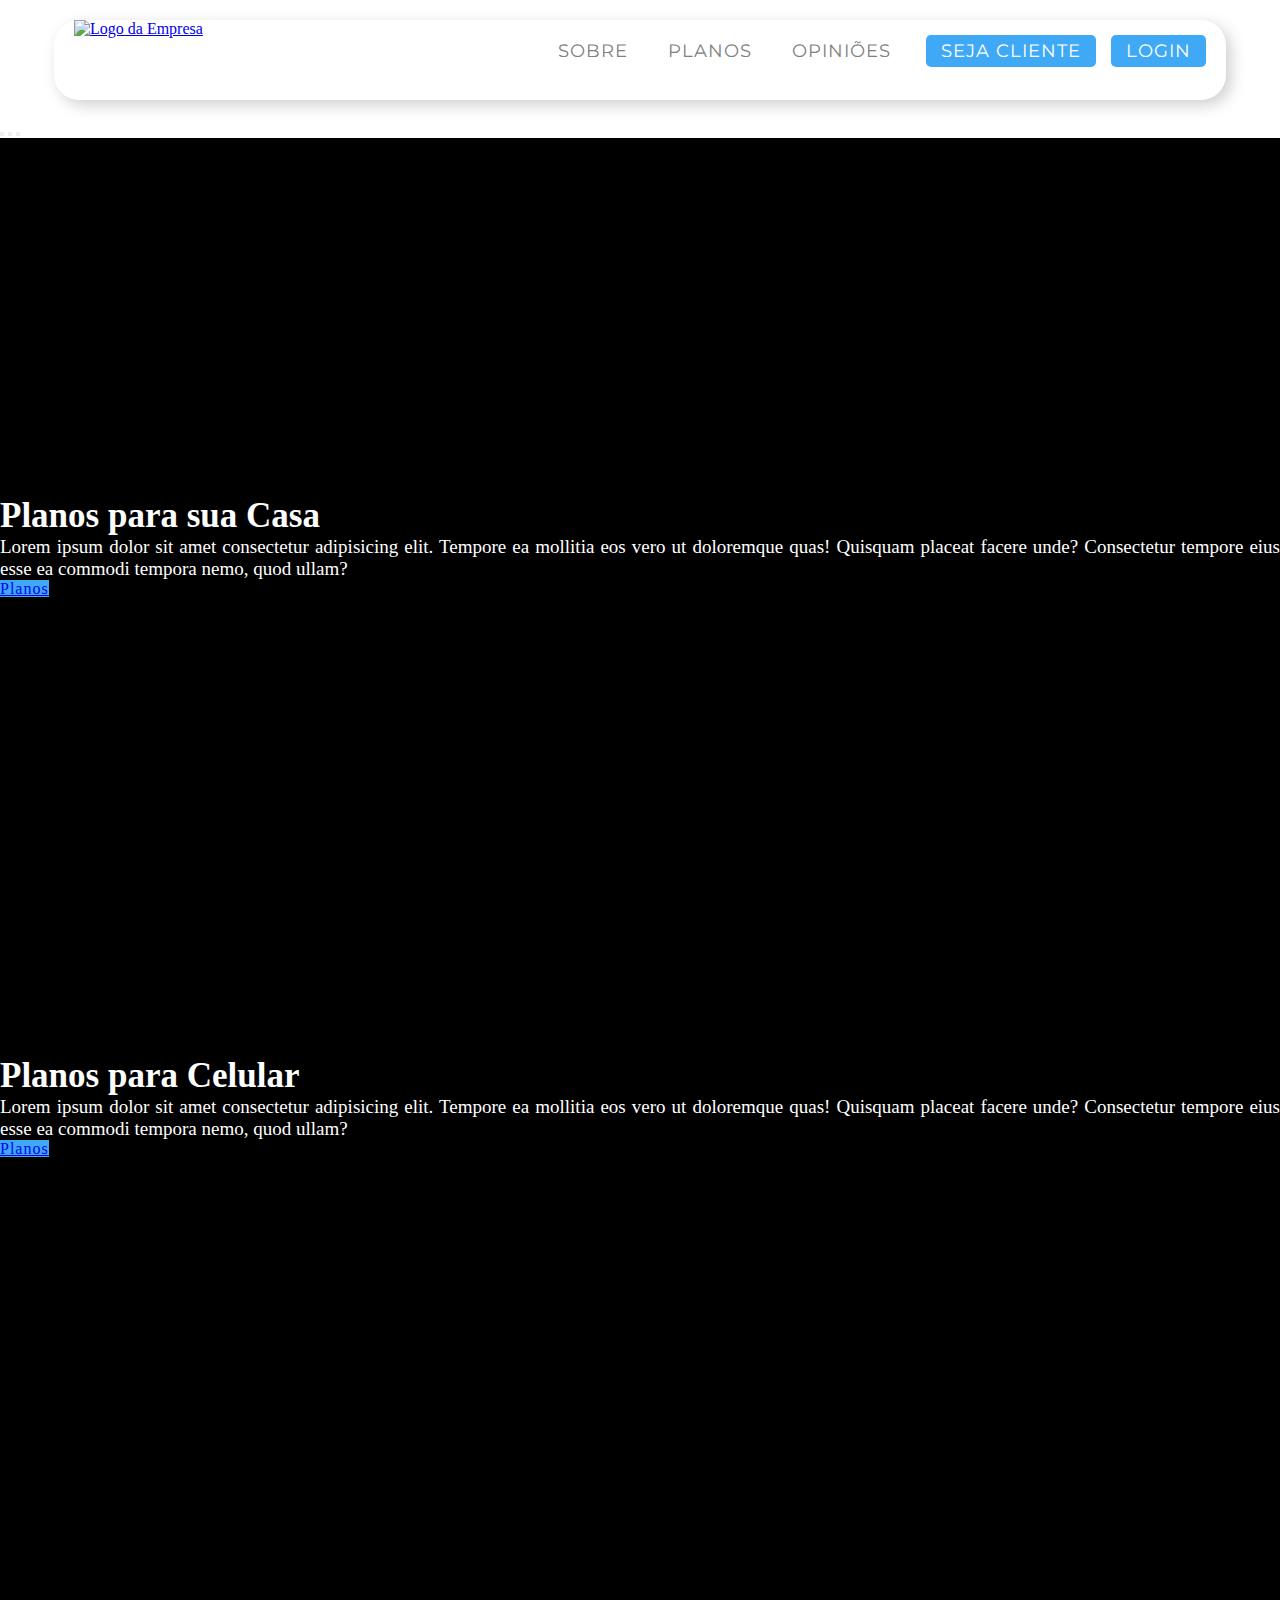
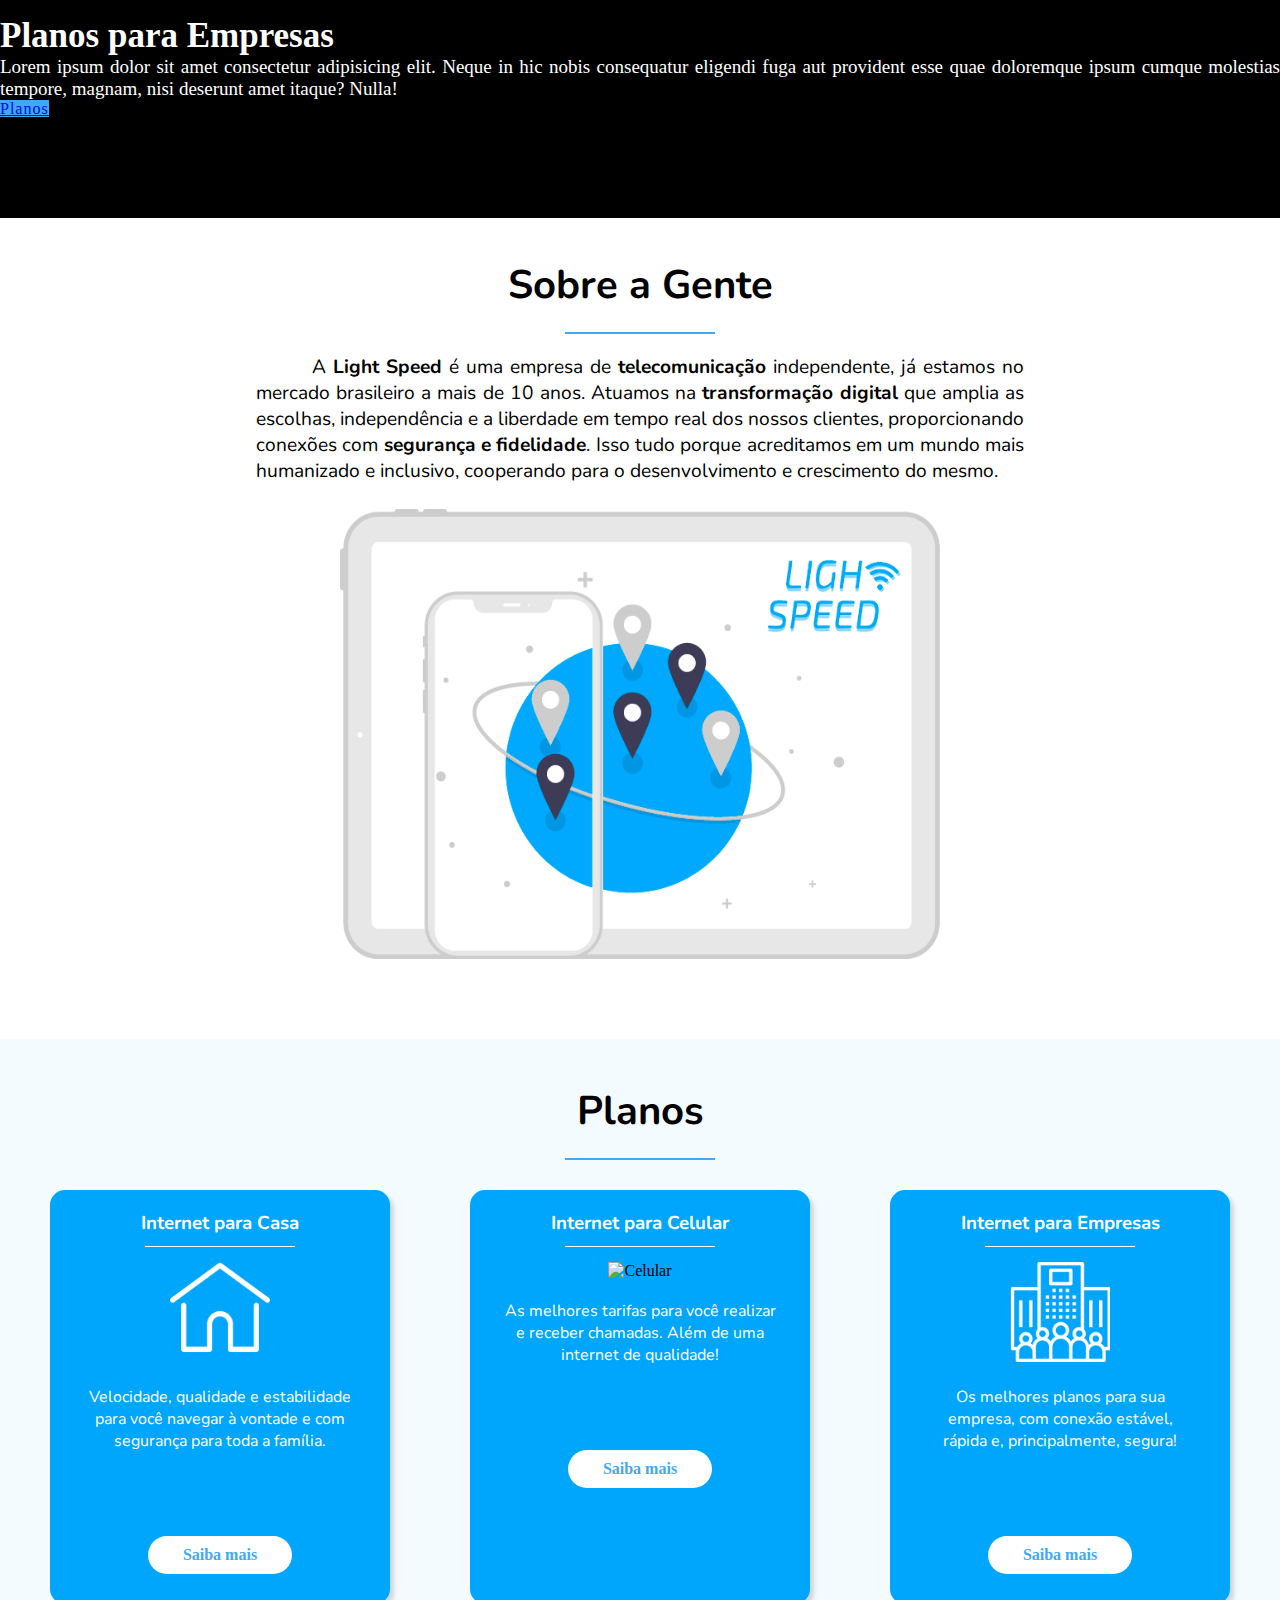
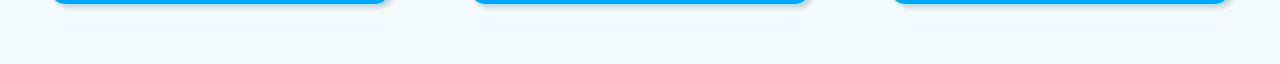
==== site/index.html @ c690d527 "update" ====
<!doctype html>
<html lang="pt-br">
<head>
    <meta charset="utf-8">
    <meta name="viewport" content="width=device-width, initial-scale=1">
    <link rel="stylesheet" href="style.css">
    <link href='https://fonts.googleapis.com/css?family=Montserrat' rel='stylesheet'>
    <link href="https://fonts.googleapis.com/css2?family=Nunito:wght@300;400;700&display=swap" rel="stylesheet" />
    <link href="https://cdn.jsdelivr.net/npm/bootstrap@5.0.0-beta3/dist/css/bootstrap.min.css" rel="stylesheet" integrity="sha384-eOJMYsd53ii+scO/bJGFsiCZc+5NDVN2yr8+0RDqr0Ql0h+rP48ckxlpbzKgwra6" crossorigin="anonymous">
    <link rel="sortcut icon" href="imagens/logo16.png " type="image/gif" />
    <title>Light Speed | Home</title>
</head>

<body>
    <nav class="navbar navbar-expand-lg">
        <a class="navbar-brand" href="index.html">
            <img src="imagens/logo.png" width="100" height="90" alt="Logo da Empresa">
        </a>
        <ul>
            <li><a href="#">LOGIN</a></li>
            <li><a href="#">SEJA CLIENTE</a></li>
            <li><a href="#">OPINIÕES</a></li>
            <li><a href="#planos">PLANOS</a></li>
            <li><a href="#sobre">SOBRE</a></li>
        </ul>
    </nav>
    <header id="slider">
        <div id="myCarousel" class="carousel slide" data-bs-ride="carousel">
            <div class="carousel-indicators">
                <button type="button" data-bs-target="#myCarousel" data-bs-slide-to="0" class="active"></button>
                <button type="button" data-bs-target="#myCarousel" data-bs-slide-to="1"></button>
                <button type="button" data-bs-target="#myCarousel" data-bs-slide-to="2"></button>
            </div>
            <div class="carousel-inner">
                <div class="carousel-item active" data-bs-interval="8000">
                    <div class="overlay-image" style="background-image: url(imagens/banner.jpg);"></div>
                    <div class="container">
                        <h2>Planos para sua Casa</h1>
                        <p>
                            Lorem ipsum dolor sit amet consectetur adipisicing elit. Tempore ea mollitia eos vero ut doloremque quas! Quisquam placeat facere unde? Consectetur tempore eius esse ea commodi tempora nemo, quod ullam?
                        </p>
                        <div class="d-flex">
                            <a href="#planos" class="btn btn-lg btn-primary">Planos</a>
                        </div>
                    </div>
                </div>
                <div class="carousel-item" data-bs-interval="8000">
                    <div class="overlay-image" style="background-image: url(imagens/banner3.jpg);"></div>
                    <div class="container">
                        <h2>Planos para Celular</h1>
                        <p>
                            Lorem ipsum dolor sit amet consectetur adipisicing elit. Tempore ea mollitia eos vero ut doloremque quas! Quisquam placeat facere unde? Consectetur tempore eius esse ea commodi tempora nemo, quod ullam?
                        </p>
                        <div class="d-flex">
                            <a href="#planos" class="btn btn-lg btn-primary">Planos</a>
                        </div>
                    </div>
                </div>
                <div class="carousel-item" data-bs-interval="8000">
                    <div class="overlay-image" style="background-image: url(imagens/banner2.jpg);"></div>
                    <div class="container">
                        <h2>Planos para Empresas</h1>
                        <p>
                            Lorem ipsum dolor sit amet consectetur adipisicing elit. Neque in hic nobis consequatur eligendi fuga aut provident esse quae doloremque ipsum cumque molestias tempore, magnam, nisi deserunt amet itaque? Nulla!
                        </p>
                        <div class="d-flex">
                            <a href="#planos" class="btn btn-lg btn-primary">Planos</a>
                        </div>
                    </div>
                </div>
            </div>
        </div>
    </header>
    <main>
        <section id="sobre">
            <h1 class="titulos">Sobre a Gente</h1>
            <div class="div-txt-sections">
                <p class="txt-sections">
                    &nbsp&nbsp&nbsp&nbsp&nbsp&nbsp&nbsp&nbspA <strong>Light Speed</strong> é uma empresa de <strong>telecomunicação</strong> independente, já estamos no mercado brasileiro a mais de 10 anos.
                    Atuamos na <strong>transformação digital</strong> que amplia as escolhas, independência e a liberdade em tempo real dos nossos clientes, proporcionando conexões com <strong>segurança e fidelidade</strong>. Isso tudo porque acreditamos em um mundo mais humanizado e inclusivo, cooperando para o desenvolvimento e crescimento do mesmo. 
                </p>
            </div>
            <figure>
                <img src="imagens/img-sobre.png" alt="Imagem de um Tablet">
            </figure>
        </section>
        <section id="planos">
            <h1 class="titulos">Planos</h1>
            <article>
                <div class="fundo-plano">
                    <h3>Internet para Casa</h3>
                    <figure>
                        <img src="imagens/home.png" alt="Casa">
                    </figure>
                    <div class="div-txt-planos">
                        <p class="txt-planos">
                            Velocidade, qualidade e estabilidade para você navegar à vontade e com segurança para toda a família.
                        </p>
                    </div>
                    <a href="">Saiba mais</a>
                </div>
                <div class="fundo-plano">
                    <h3>Internet para Celular</h3>
                    <figure>
                        <img src="imagens/mobile-phone.png" alt="Celular">
                    </figure>
                    <div class="div-txt-planos">
                        <p class="txt-planos">
                            As melhores tarifas para você realizar e receber chamadas. Além de uma internet de qualidade!
                        </p>
                    </div>
                    <a href="">Saiba mais</a>
                </div>
                <div class="fundo-plano">
                    <h3>Internet para Empresas</h3>
                    <figure>
                        <img src="imagens/empresa.png" alt="Empresa">
                    </figure>
                    <div class="div-txt-planos">
                        <p class="txt-planos">
                            Os melhores planos para sua empresa, com conexão estável, rápida e, principalmente, segura!
                        </p>
                    </div>
                    <a href="">Saiba mais</a>
                </div>
            </article>
        </section>
    </main> 

    <script src="https://cdn.jsdelivr.net/npm/bootstrap@5.0.0-beta3/dist/js/bootstrap.bundle.min.js" integrity="sha384-JEW9xMcG8R+pH31jmWH6WWP0WintQrMb4s7ZOdauHnUtxwoG2vI5DkLtS3qm9Ekf" crossorigin="anonymous"></script>
</body>
</html>
---- site/style.css ----
* {
    margin: 0;
    padding: 0;
}

nav {
    box-shadow: 5px 5px 15px rgba(0, 0, 0, 0.192);
    border-radius: 25px;
    width: 90%;
    height: 80px;
    padding-right: 20px;
    margin: 20px auto 20px;
    background-color: #fff;
}

nav a img {
    margin-left: 20px;
}

nav ul {
    list-style:none;
    margin: 0;
    padding: 0;
    width: 100%;
}

nav ul li {
    display: inline;
    float: right;
}

nav ul li a {
    padding: 2px 20px;
    display: inline-block;
    text-decoration: none;
    font-size: 18px;
    color: #808080;
    letter-spacing: 1px;
    font-family: Montserrat;
}

nav ul li:nth-child(1) a {
    background-color: #3FA9F5;
    color: #fff;
    padding: 5px;
    padding-left: 15px;
    padding-right: 15px;
    border-radius: 5px;
    margin-left: 15px;
    margin-top: -3px;
}

nav ul li:nth-child(2) a {
    background-color: #3FA9F5;
    color: #fff;
    padding: 5px;
    padding-left: 15px;
    padding-right: 15px;
    border-radius: 5px;
    margin-top: -3px;
    margin-bottom: -5px;
    margin-left: 15px;
}

nav ul li:nth-child(1) a:hover {
    color: #3FA9F5;
    background-color: #fff;
    border: 1px solid #3FA9F5;
    margin-bottom: -2px;
    margin-left: 13px;
}

nav ul li:nth-child(2) a:hover {
    color: #3FA9F5;
    background-color: #fff;
    border: 1px solid #3FA9F5;
    margin-bottom: -5px;
    margin-left: 13px;
}

nav ul li a:hover {
    color: #3FA9F5;
}

.carousel-item {
    height: 35rem;
    background: #000;
    color: white;
    position: relative;
    background-position: center;
    background-size: cover;
}

.container {
    position: absolute;
    bottom: 0;
    left: 0;
    right: 0;
    padding-bottom: 100px;
}
    
.container h2 {
    font-size: 35px;
}

.container p {
    text-align: justify;
    font-size: 19px;
}

.container a {
    background-color: #3FA9F5;
    border: 0;
    letter-spacing: 1px;
    width: 150px;
}

.container a:hover {
    background-color: #fff;
    color: #3FA9F5
}

.overlay-image {
    position: absolute;
    bottom: 0;
    left: 0;
    right: 0;
    top: 0;
    background-position: center;
    background-size: cover;
    opacity: 0.7;
}

.titulos {
    text-align: center;
    margin-top: 40px;
    font-family: Nunito;
    font-size: 2.5rem;
}

.titulos::after {
    display: block;
    height: 2px;
    width: 150px;
    background-color: #3FA9F5;
    content: "";
    margin: 20px auto;
}

.div-txt-sections {
    margin: 0 auto;
    width: 60%;
}

.txt-sections {
    font-family: Nunito;
    text-align: justify;
    font-size: 1.2rem;
}

#sobre figure {
    display: flex;
    justify-content: center;
    margin-top: 25px;
}

#sobre figure img {
    width: 600px;
    height: 450px;
}

#planos {
    background-color: #00a7fb0c;
    padding-top: 5px;
    margin-top: 80px;
    padding-bottom: 60px;
}

#planos article {
    display: flex;
    justify-content: center;
    margin-top: 30px;
}

.fundo-plano {
    width: 340px;
    padding-bottom: 30px;
    background-color: #00A6FB;;
    border-radius: 15px;
    box-shadow: 4px 4px 4px rgba(0, 0, 0, 0.15);
    margin-right: 80px;
    display: flex;
    flex-direction: column;
    align-items: center;
}

.fundo-plano:last-child {
    margin-right: 0;
}

.fundo-plano h3 {
    color: #fff;
    font-family: nunito;
    margin-top: 20px;
}

.fundo-plano h3::after {
    display: block;
    height: 1px;
    width: 150px;
    background-color: #fff;
    content: "";
    margin: 10px auto;
}

.fundo-plano figure img {
    width: 100px;
    height: 100px;
    margin-top: 5px;
}

.div-txt-planos {
    width: 80%;
    height: 100px;
    margin-top: 20px;
}

.txt-planos {
    color: #fff;
    text-align: center;
    font-family: nunito;
}

.fundo-plano a {
    text-decoration: none;
    color: #3FA9F5;
    font-weight: bold;
    background-color: #fff;
    border-radius: 200px;
    padding: 10px 35px 10px 35px;
    margin-top: 50px;
}

.fundo-plano a:hover{
    color:#3FA9F5;
}

@media screen and (max-width: 767px) {
    .container p {
        text-align: center;
    }

    .container h2 {
        text-align: center;
    }

    .d-flex {
        display: flex;
        justify-content: center;
        align-items: center;
    }
}

@media screen and (max-width: 1240px){
    #planos article {
        flex-direction: column;
        align-items: center;
    }
    .fundo-plano {
        margin-right: 0;
        margin-top: 20px;
        width: 450px;
    }

    .txt-planos {
        font-size: 18px;
    }

    .fundo-plano a {
        padding-left: 80px;
        padding-right: 80px;
    }
}
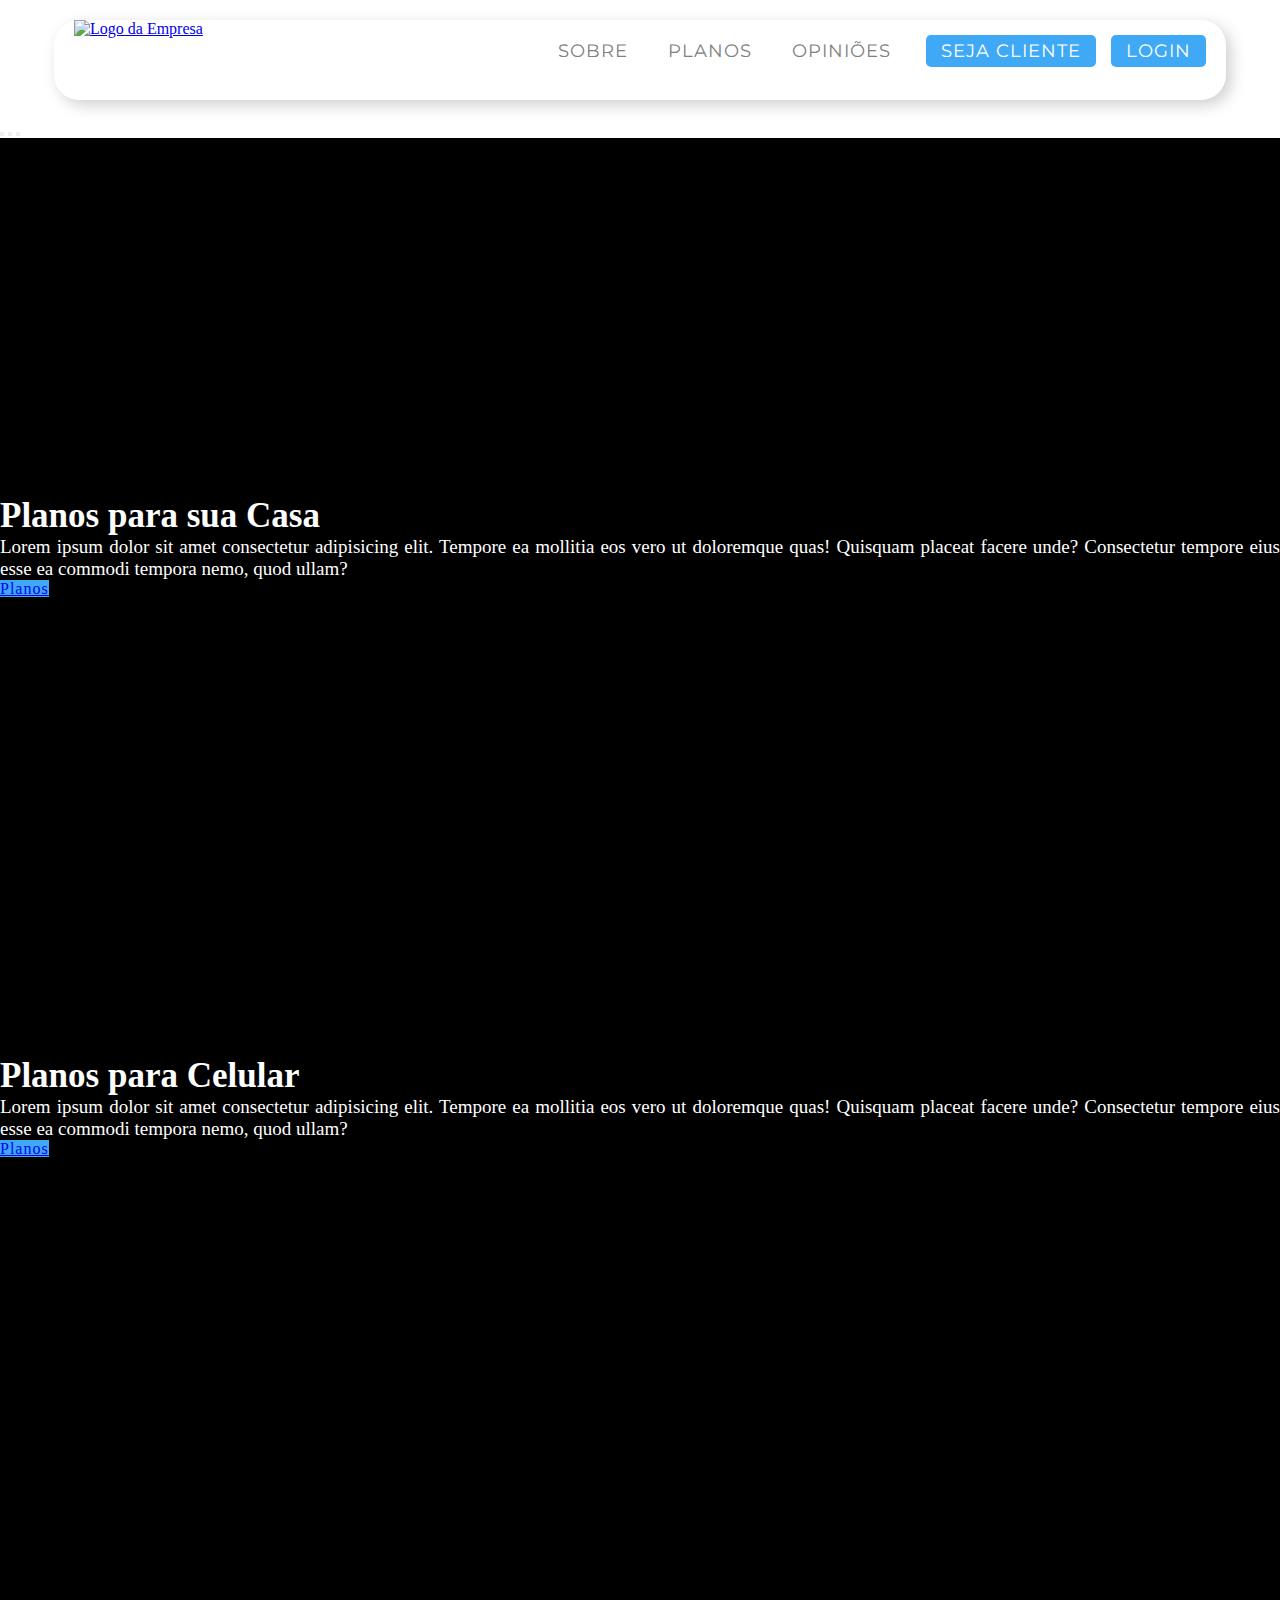
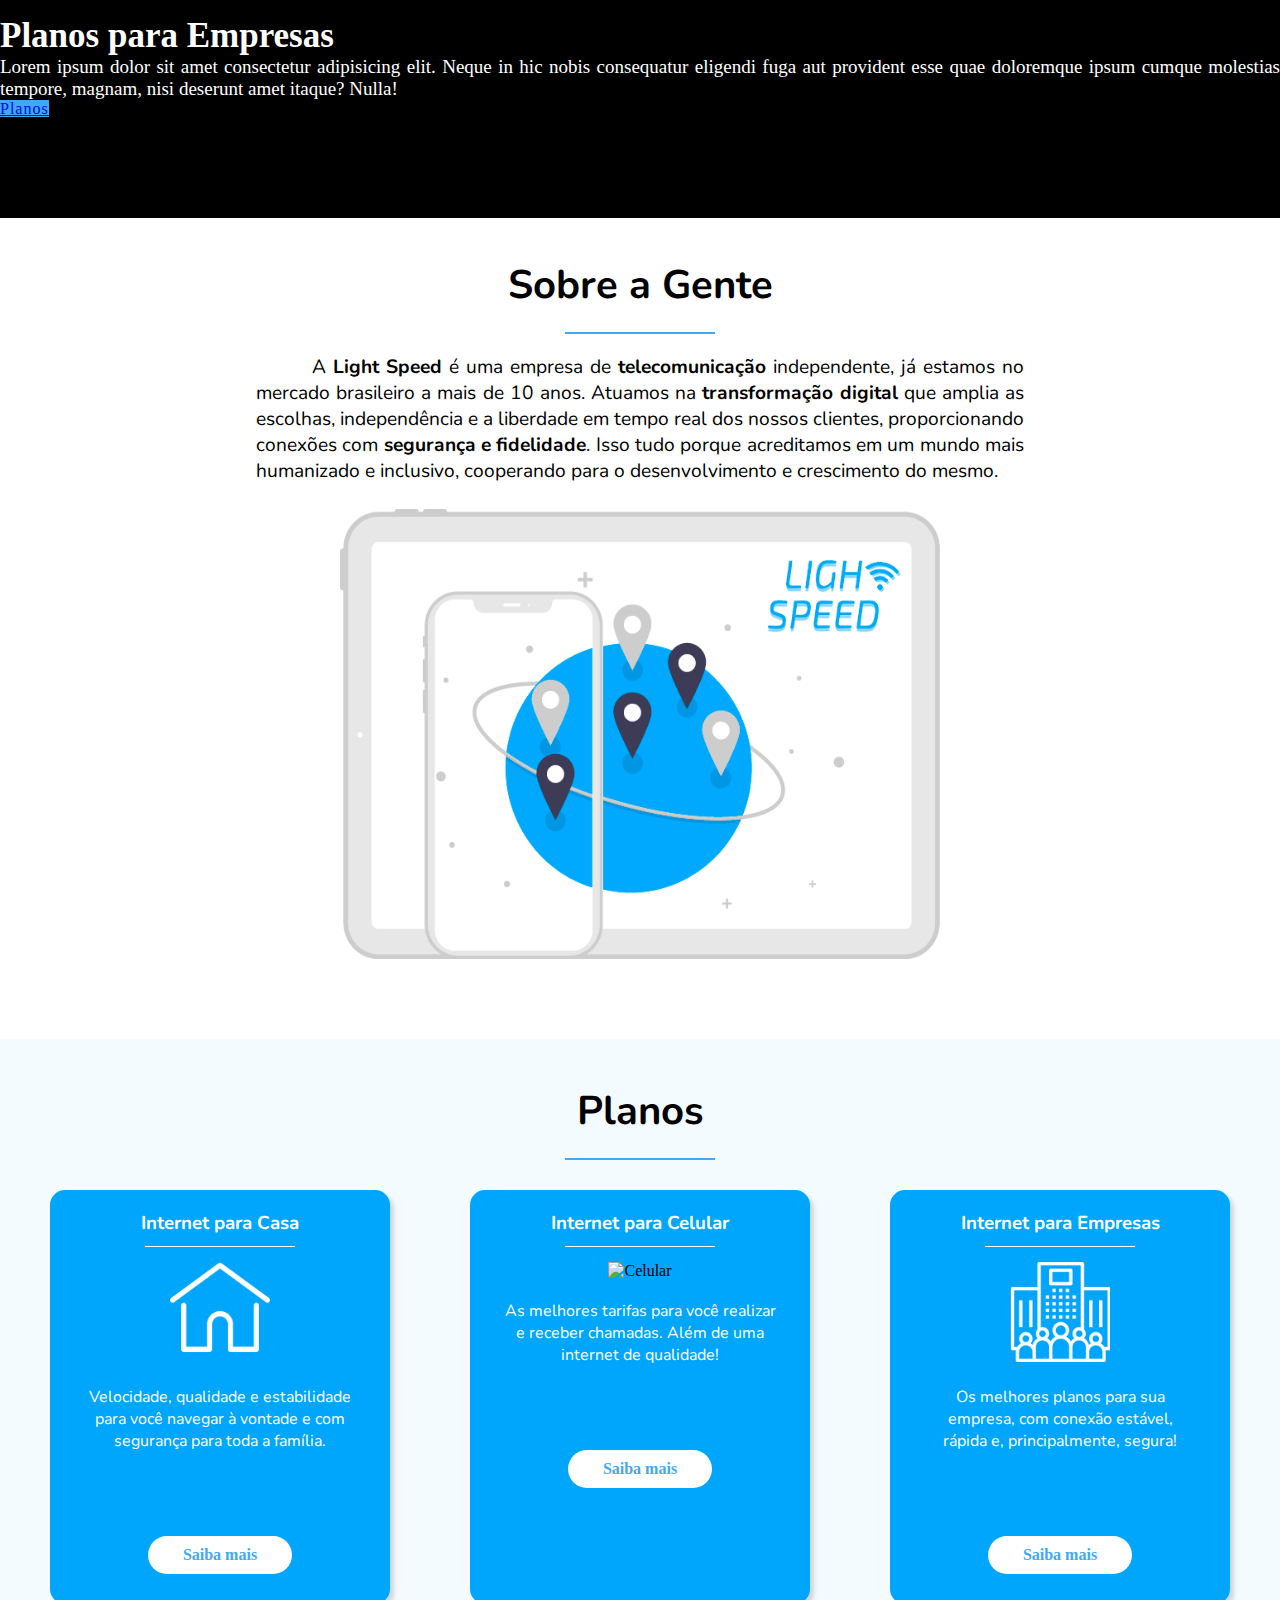
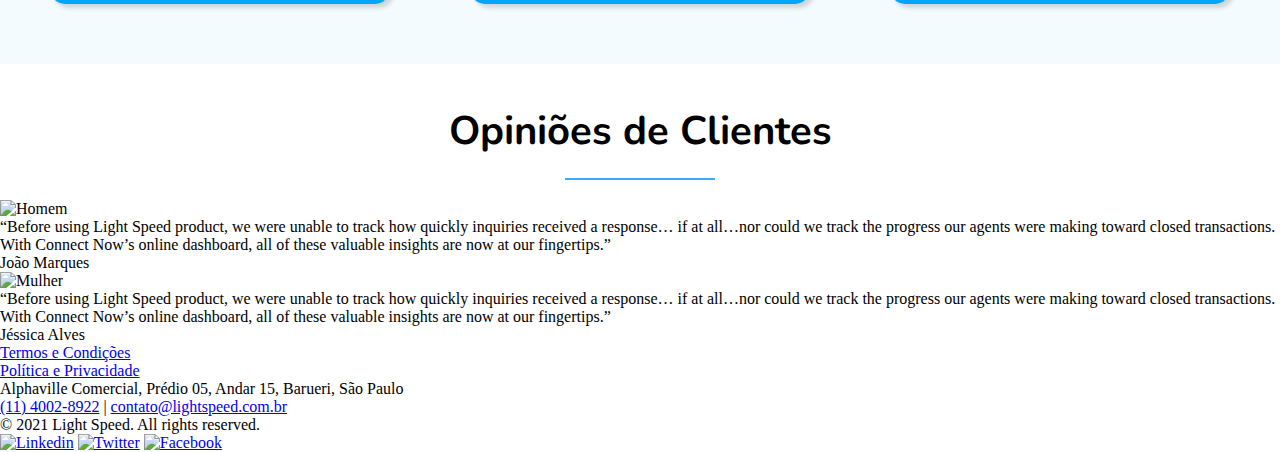
==== commit 7ab72318: "Update index.html" ====
--- a/site/index.html
+++ b/site/index.html
@@ -19,7 +19,7 @@
         <ul>
             <li><a href="#">LOGIN</a></li>
             <li><a href="#">SEJA CLIENTE</a></li>
-            <li><a href="#">OPINIÕES</a></li>
+            <li><a href="#opinioes">OPINIÕES</a></li>
             <li><a href="#planos">PLANOS</a></li>
             <li><a href="#sobre">SOBRE</a></li>
         </ul>
@@ -125,8 +125,59 @@
                 </div>
             </article>
         </section>
+        <section id="opinioes">
+            <h1 class="titulos">Opiniões de Clientes</h1>
+            <div id="div-opinioes">
+                <div class="opiniao-cli">
+                    <figure>
+                        <img src="imagens/homem.jpg" alt="Homem">
+                    </figure>
+                    <div class="div-txt-opiniao">
+                        <p>
+                            “Before using Light Speed product, we were unable to track how quickly inquiries received a response… 
+                            if at all…nor could we track the progress our agents were making toward closed transactions. 
+                            With Connect Now’s online dashboard, all of these valuable insights are now at our fingertips.”
+                        </p>
+                    </div>
+                    <div class="div-span">
+                        <span>João Marques</span>
+                    </div>
+                </div>
+                <div class="opiniao-cli">
+                    <figure>
+                        <img src="imagens/mulher.jpg" alt="Mulher">
+                    </figure>
+                    <div class="div-txt-opiniao">
+                        <p>
+                            “Before using Light Speed product, we were unable to track how quickly inquiries received a response… 
+                            if at all…nor could we track the progress our agents were making toward closed transactions. 
+                            With Connect Now’s online dashboard, all of these valuable insights are now at our fingertips.”
+                        </p>
+                    </div>
+                    <div class="div-span">
+                        <span>Jéssica Alves</span>
+                    </div>
+                </div>
+            </div>
+        </section>
     </main> 
-
+    <footer>
+        <section id="politicas">
+            <a href="#">Termos e Condições</a><br>
+            <a href="#">Política e Privacidade</a>
+        </section>
+        <section id="adress">
+            <p>Alphaville Comercial, Prédio 05, Andar 15, Barueri, São Paulo</p>
+            <a href="tel:+551140028922">(11) 4002-8922</a> |
+            <a href="mailto:contato@lightspeed.com.br">contato@lightspeed.com.br</a>
+            <p>&copy 2021 Light Speed. All rights reserved.</p>
+        </section>
+        <section id="social">
+            <a href="#"><img src="imagens/linkedin.png" alt="Linkedin"></a>
+            <a href="#"><img src="imagens/twitter.png" alt="Twitter"></a>
+            <a href="#"><img id="facebook" src="imagens/facebook.png" alt="Facebook"></a>
+        </section>
+    </footer>
     <script src="https://cdn.jsdelivr.net/npm/bootstrap@5.0.0-beta3/dist/js/bootstrap.bundle.min.js" integrity="sha384-JEW9xMcG8R+pH31jmWH6WWP0WintQrMb4s7ZOdauHnUtxwoG2vI5DkLtS3qm9Ekf" crossorigin="anonymous"></script>
 </body>
 </html>--- a/site/style.css
+++ b/site/style.css
@@ -268,7 +268,7 @@
     }
     .fundo-plano {
         margin-right: 0;
-        margin-top: 20px;
+        margin-top: 35px;
         width: 450px;
     }
 
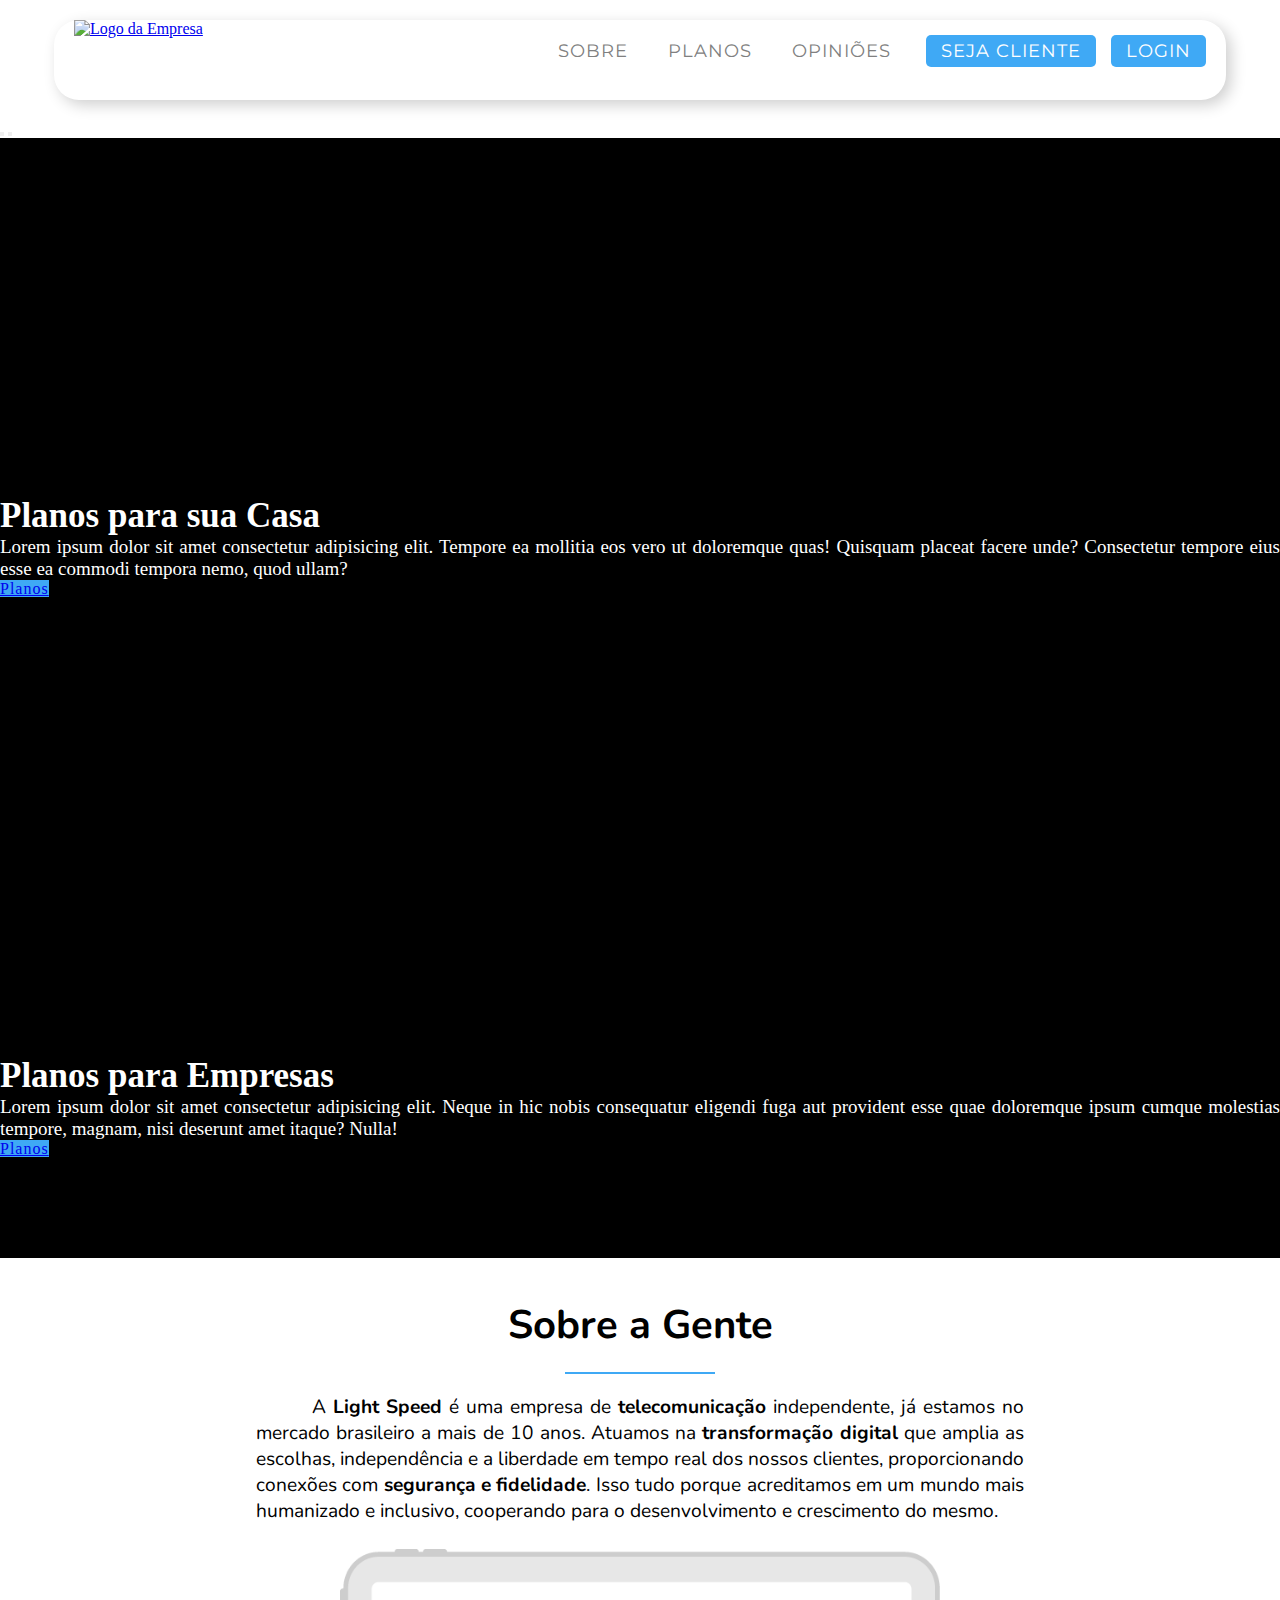
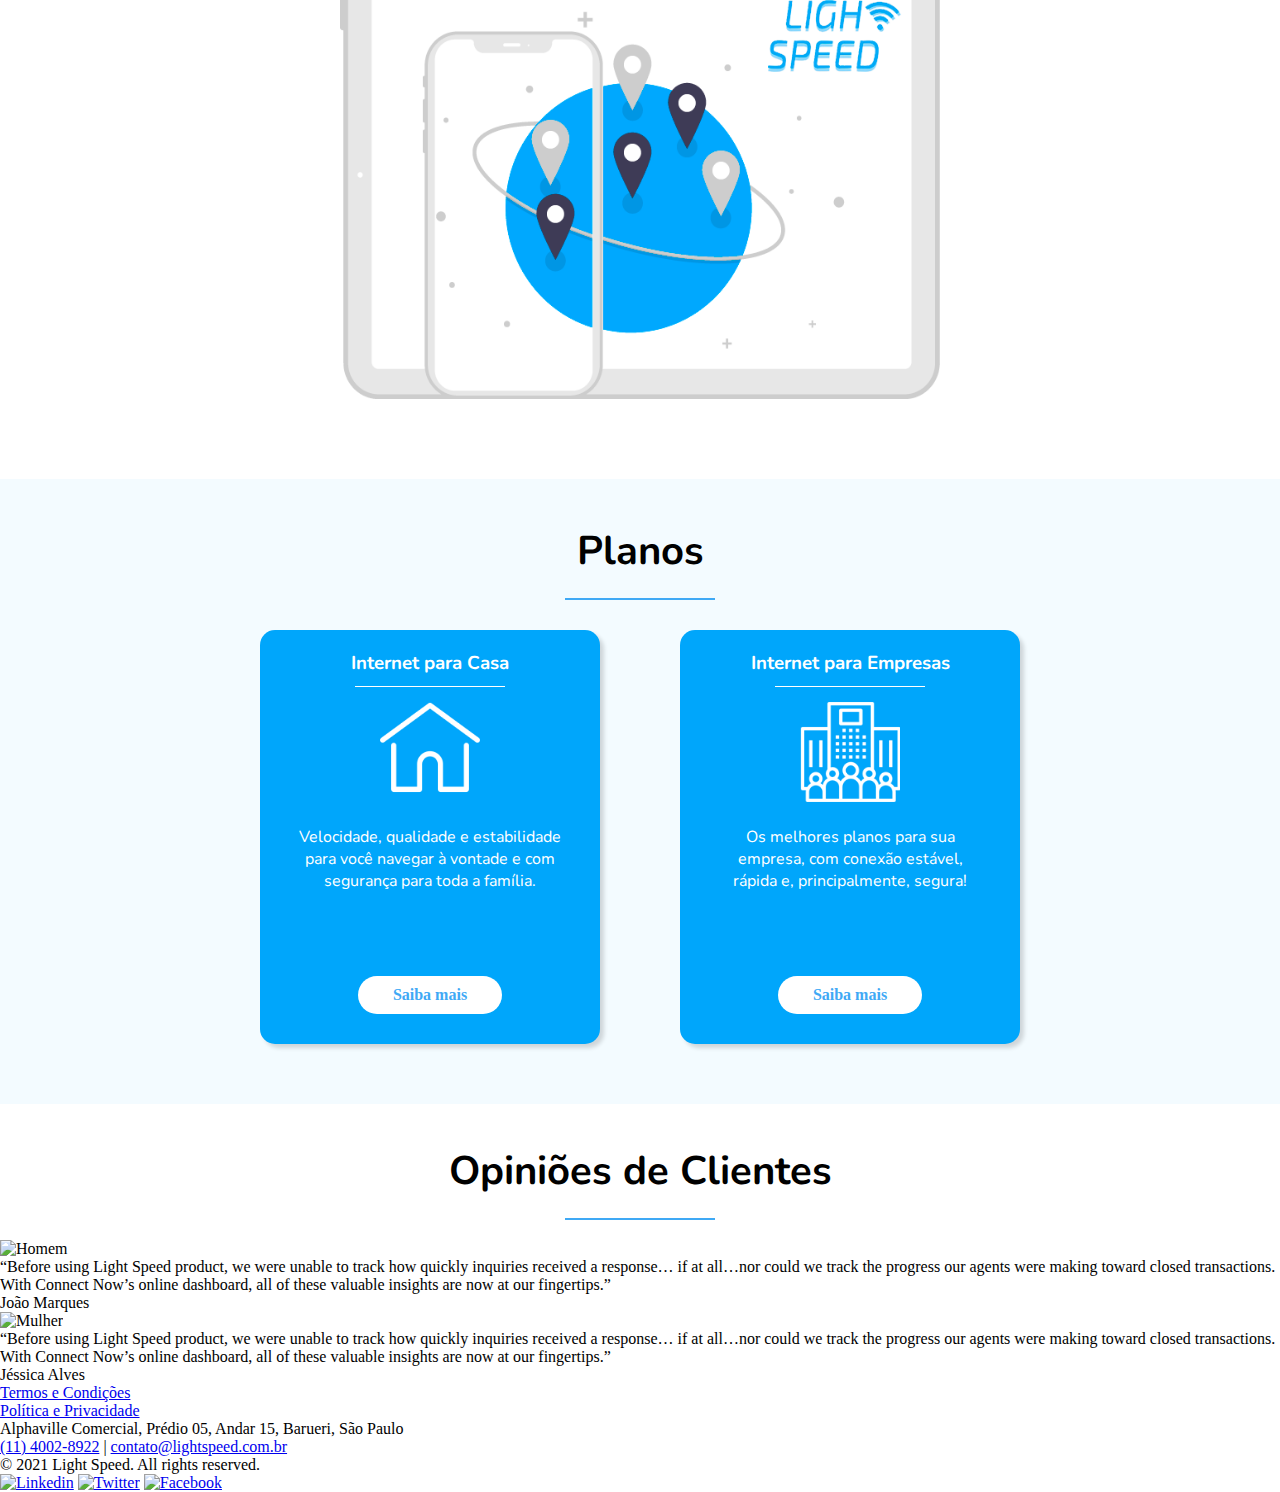
==== commit 587cba47: "atualização conteúdo" ====
--- a/site/index.html
+++ b/site/index.html
@@ -29,10 +29,9 @@
             <div class="carousel-indicators">
                 <button type="button" data-bs-target="#myCarousel" data-bs-slide-to="0" class="active"></button>
                 <button type="button" data-bs-target="#myCarousel" data-bs-slide-to="1"></button>
-                <button type="button" data-bs-target="#myCarousel" data-bs-slide-to="2"></button>
             </div>
             <div class="carousel-inner">
-                <div class="carousel-item active" data-bs-interval="8000">
+                <div class="carousel-item active" data-bs-interval="5000">
                     <div class="overlay-image" style="background-image: url(imagens/banner.jpg);"></div>
                     <div class="container">
                         <h2>Planos para sua Casa</h1>
@@ -44,19 +43,7 @@
                         </div>
                     </div>
                 </div>
-                <div class="carousel-item" data-bs-interval="8000">
-                    <div class="overlay-image" style="background-image: url(imagens/banner3.jpg);"></div>
-                    <div class="container">
-                        <h2>Planos para Celular</h1>
-                        <p>
-                            Lorem ipsum dolor sit amet consectetur adipisicing elit. Tempore ea mollitia eos vero ut doloremque quas! Quisquam placeat facere unde? Consectetur tempore eius esse ea commodi tempora nemo, quod ullam?
-                        </p>
-                        <div class="d-flex">
-                            <a href="#planos" class="btn btn-lg btn-primary">Planos</a>
-                        </div>
-                    </div>
-                </div>
-                <div class="carousel-item" data-bs-interval="8000">
+                <div class="carousel-item" data-bs-interval="5000">
                     <div class="overlay-image" style="background-image: url(imagens/banner2.jpg);"></div>
                     <div class="container">
                         <h2>Planos para Empresas</h1>
@@ -95,18 +82,6 @@
                     <div class="div-txt-planos">
                         <p class="txt-planos">
                             Velocidade, qualidade e estabilidade para você navegar à vontade e com segurança para toda a família.
-                        </p>
-                    </div>
-                    <a href="">Saiba mais</a>
-                </div>
-                <div class="fundo-plano">
-                    <h3>Internet para Celular</h3>
-                    <figure>
-                        <img src="imagens/mobile-phone.png" alt="Celular">
-                    </figure>
-                    <div class="div-txt-planos">
-                        <p class="txt-planos">
-                            As melhores tarifas para você realizar e receber chamadas. Além de uma internet de qualidade!
                         </p>
                     </div>
                     <a href="">Saiba mais</a>
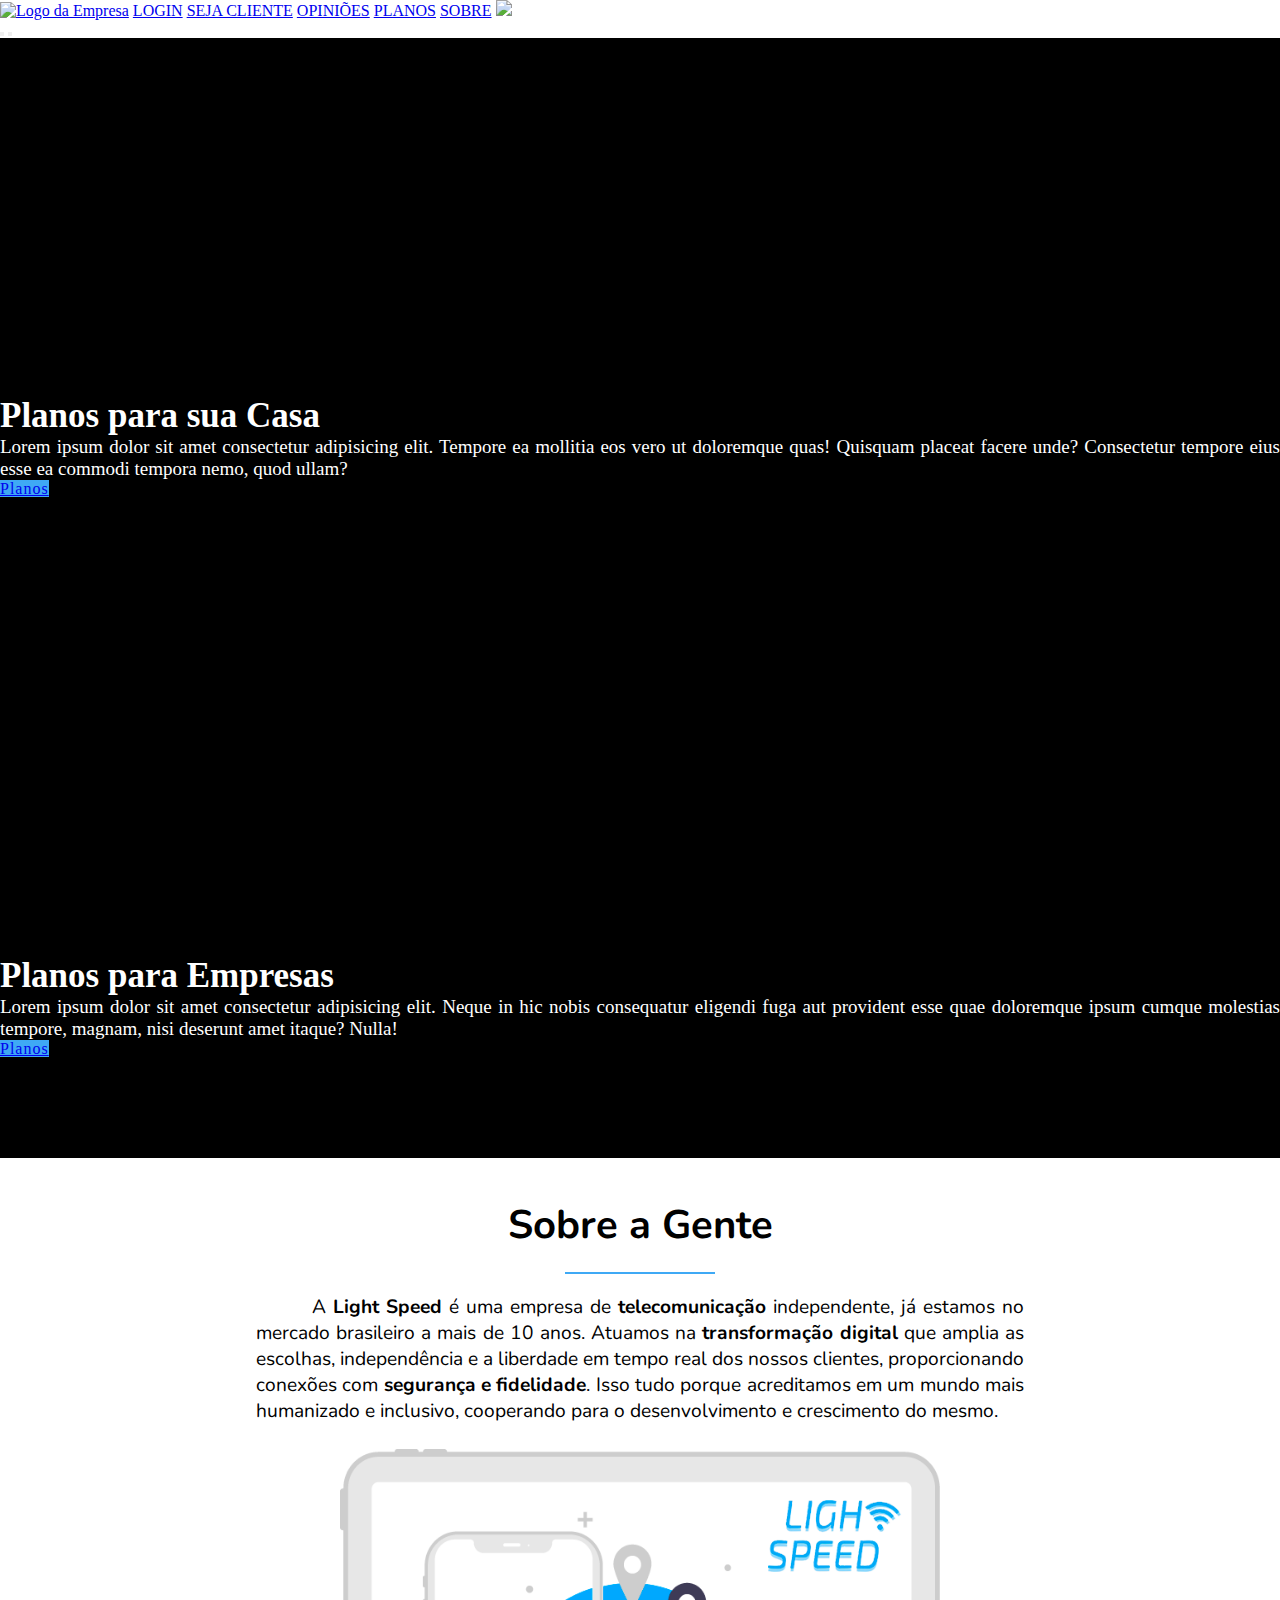
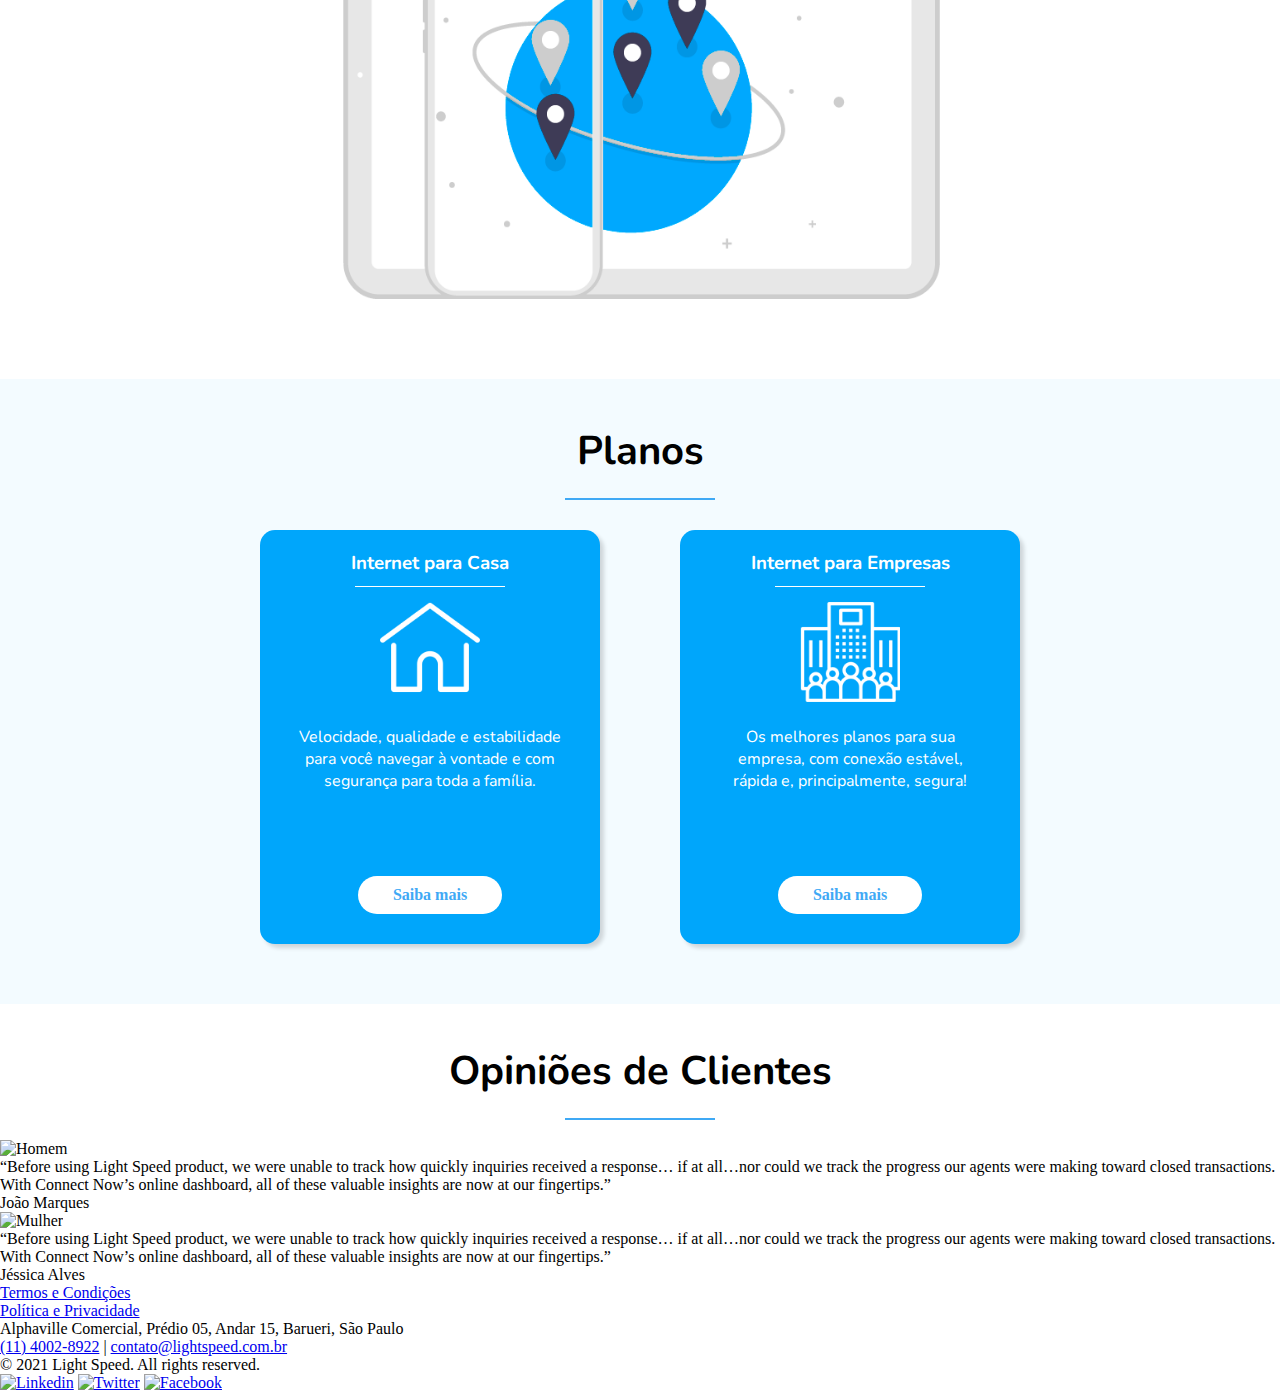
==== commit 1e313da4: "Update index.html" ====
--- a/site/index.html
+++ b/site/index.html
@@ -12,18 +12,17 @@
 </head>
 
 <body>
-    <nav class="navbar navbar-expand-lg">
-        <a class="navbar-brand" href="index.html">
-            <img src="imagens/logo.png" width="100" height="90" alt="Logo da Empresa">
+    <div class="topnav" id="myTopnav">
+        <a href="#index.html"><img src="imagens/logo.png" width="100" height="90" alt="Logo da Empresa"></a>
+        <a href="#">LOGIN</a>
+        <a href="#">SEJA CLIENTE</a>
+        <a href="#opinioes">OPINIÕES</a>
+        <a href="#planos">PLANOS</a>
+        <a href="#sobre">SOBRE</a>
+        <a href="javascript:void(0);" class="icon" onclick="menuAbrir()">
+          <img src="imagens/menu.png">
         </a>
-        <ul>
-            <li><a href="#">LOGIN</a></li>
-            <li><a href="#">SEJA CLIENTE</a></li>
-            <li><a href="#opinioes">OPINIÕES</a></li>
-            <li><a href="#planos">PLANOS</a></li>
-            <li><a href="#sobre">SOBRE</a></li>
-        </ul>
-    </nav>
+    </div>
     <header id="slider">
         <div id="myCarousel" class="carousel slide" data-bs-ride="carousel">
             <div class="carousel-indicators">
@@ -153,6 +152,7 @@
             <a href="#"><img id="facebook" src="imagens/facebook.png" alt="Facebook"></a>
         </section>
     </footer>
+    <script src="script.js"></script>
     <script src="https://cdn.jsdelivr.net/npm/bootstrap@5.0.0-beta3/dist/js/bootstrap.bundle.min.js" integrity="sha384-JEW9xMcG8R+pH31jmWH6WWP0WintQrMb4s7ZOdauHnUtxwoG2vI5DkLtS3qm9Ekf" crossorigin="anonymous"></script>
 </body>
 </html>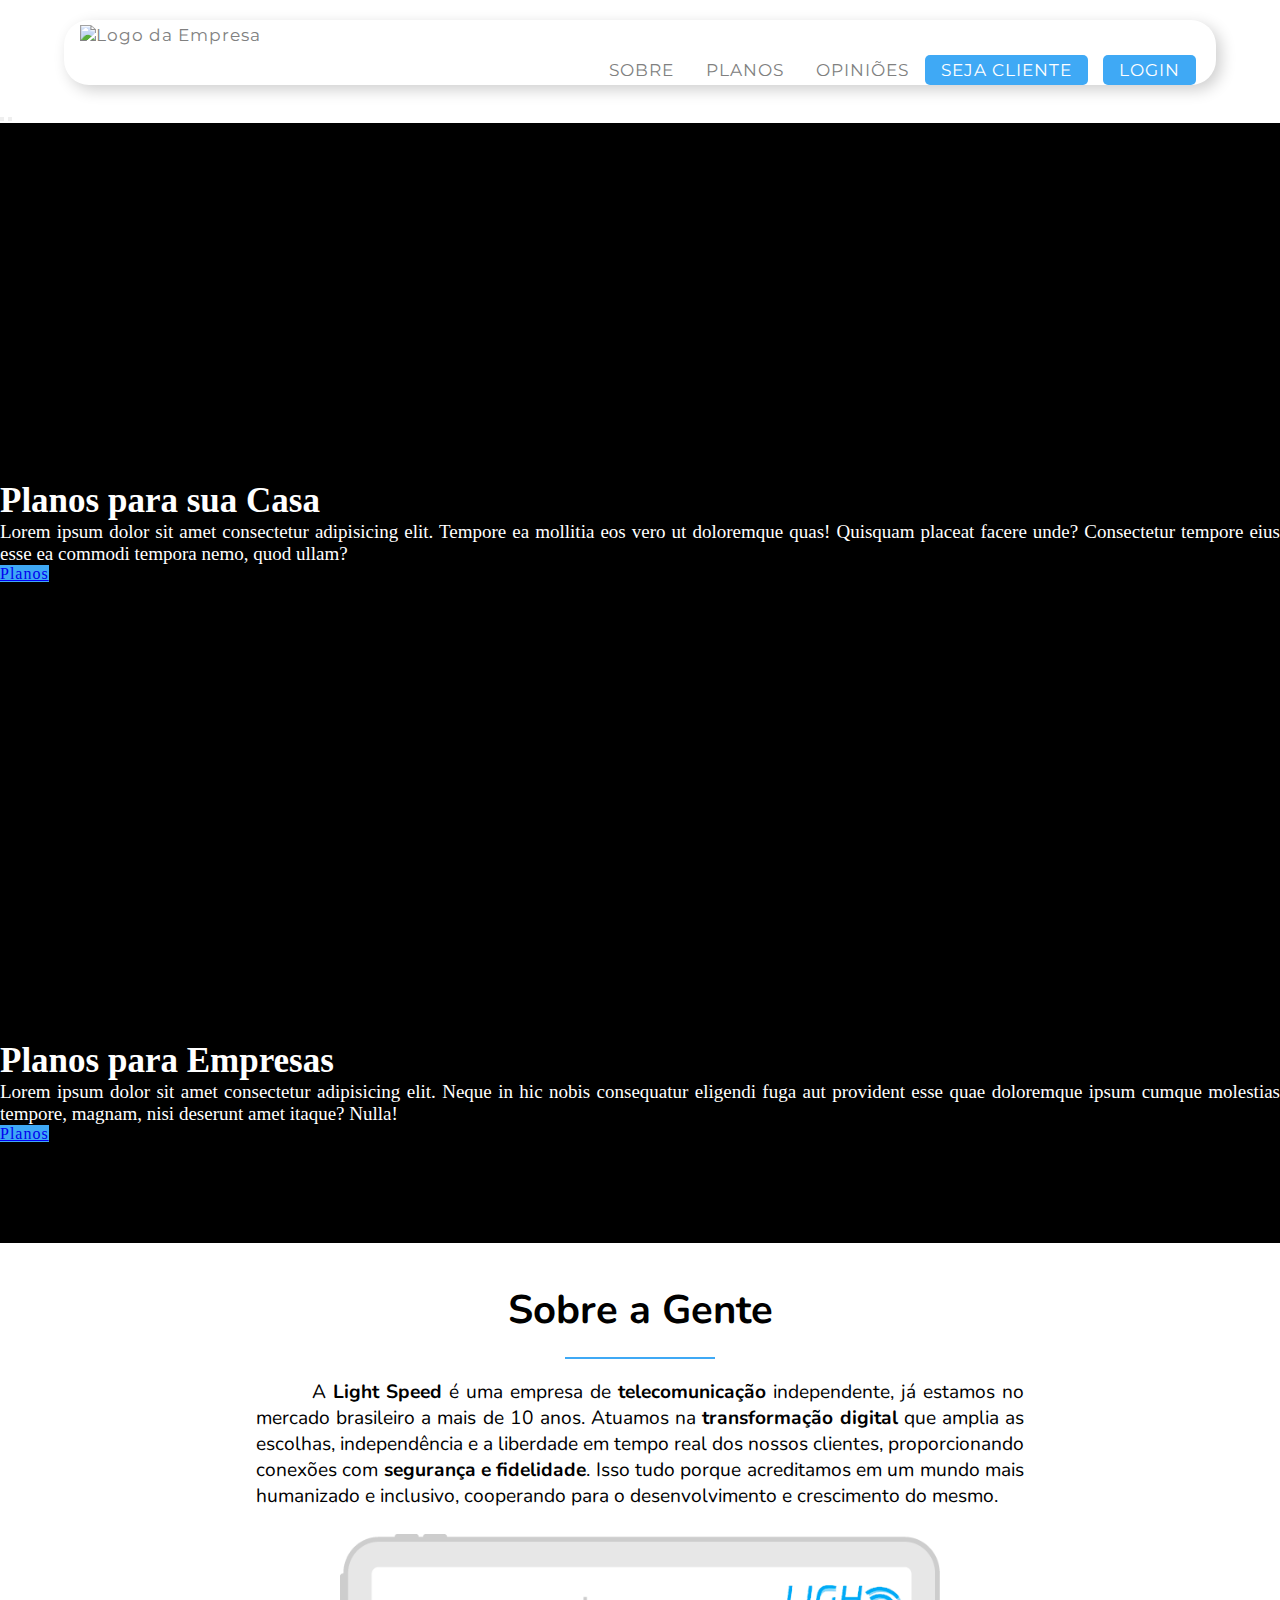
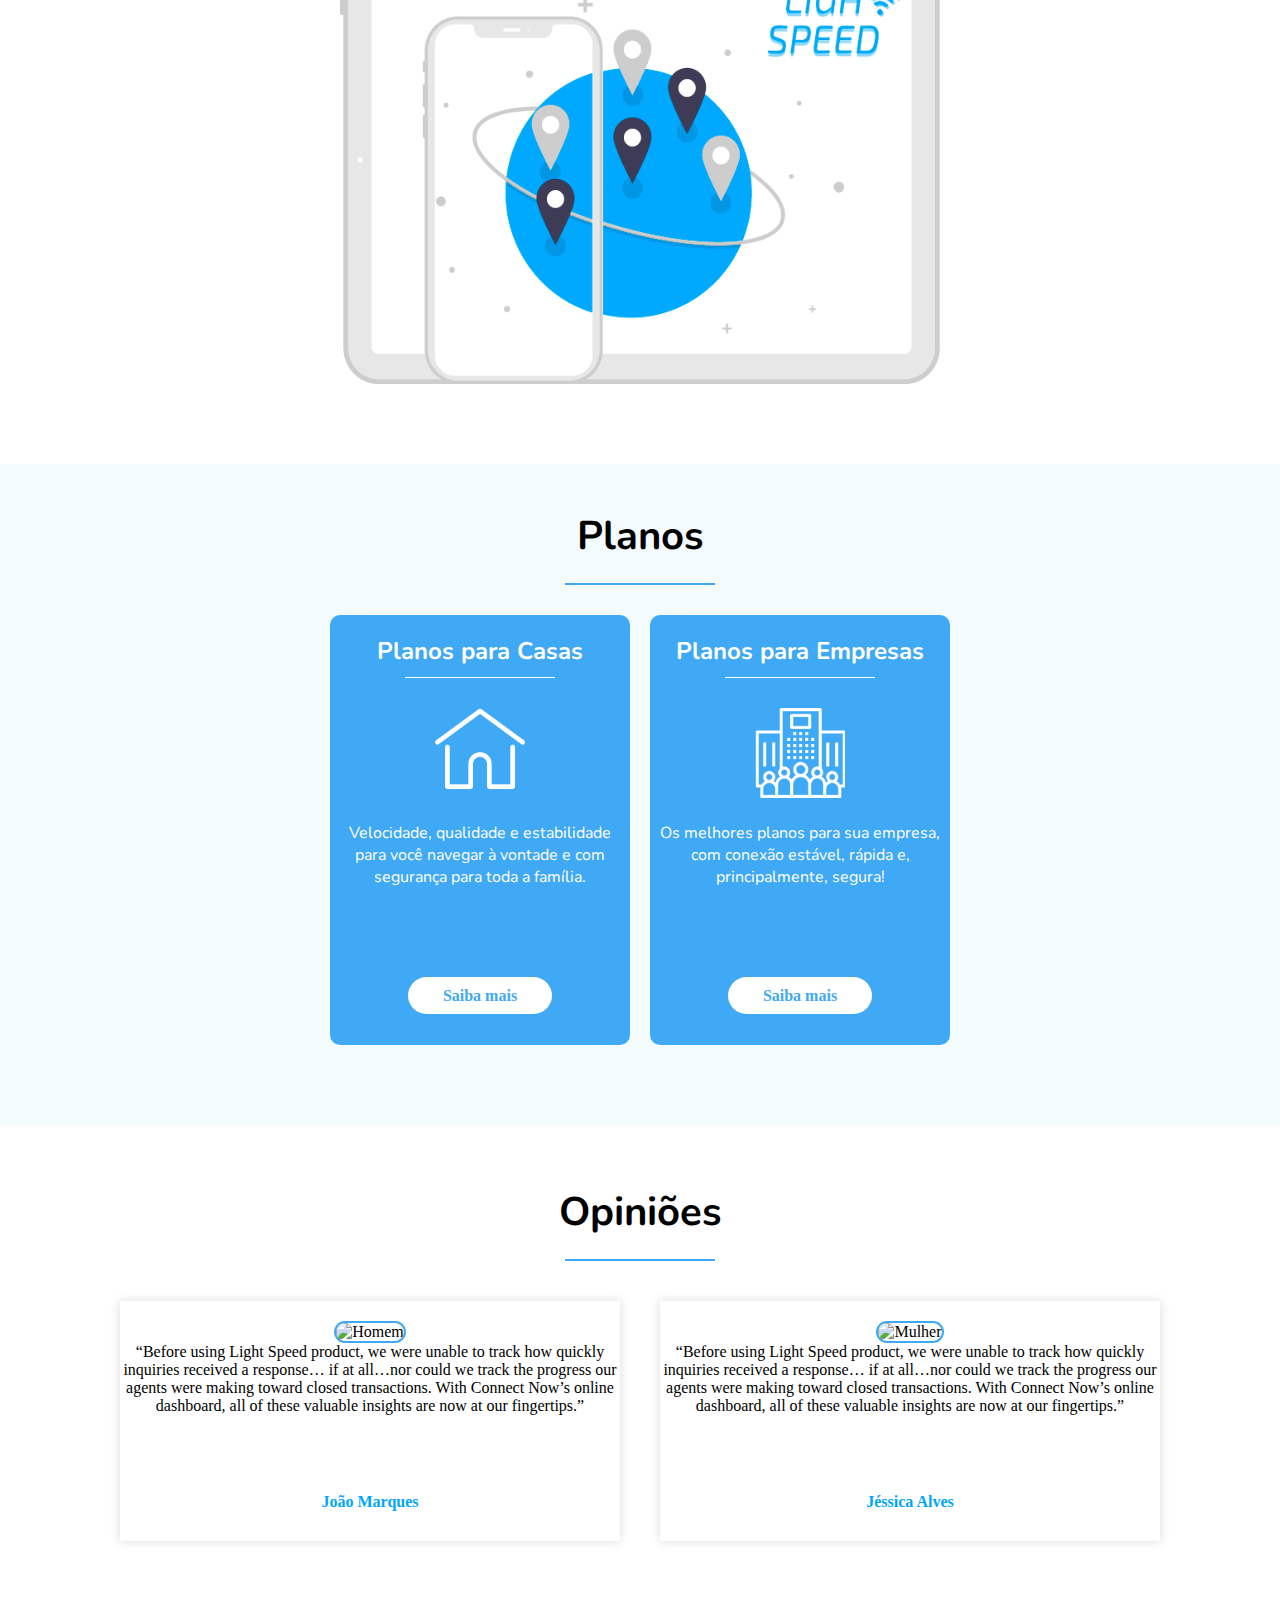
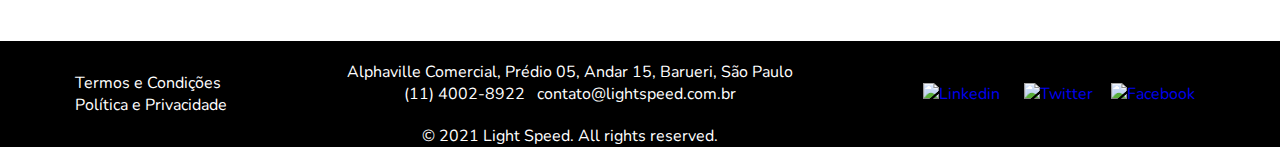
==== commit fcf340ea: "página planos" ====
--- a/site/index.html
+++ b/site/index.html
@@ -13,7 +13,7 @@
 
 <body>
     <div class="topnav" id="myTopnav">
-        <a href="#index.html"><img src="imagens/logo.png" width="100" height="90" alt="Logo da Empresa"></a>
+        <a href="index.html"><img src="imagens/logo.png" width="100" height="90" alt="Logo da Empresa"></a>
         <a href="#">LOGIN</a>
         <a href="#">SEJA CLIENTE</a>
         <a href="#opinioes">OPINIÕES</a>
@@ -73,34 +73,34 @@
         <section id="planos">
             <h1 class="titulos">Planos</h1>
             <article>
-                <div class="fundo-plano">
-                    <h3>Internet para Casa</h3>
-                    <figure>
-                        <img src="imagens/home.png" alt="Casa">
-                    </figure>
-                    <div class="div-txt-planos">
-                        <p class="txt-planos">
-                            Velocidade, qualidade e estabilidade para você navegar à vontade e com segurança para toda a família.
-                        </p>
+                <div class="cards">
+                    <div class="card-title"><h3>Planos para Casas</h3></div>
+                    <div class="card-image">
+                      <img src="imagens/home.png" alt="Casa">
                     </div>
-                    <a href="">Saiba mais</a>
+                    <div class="card-desc">
+                      Velocidade, qualidade e estabilidade para você navegar à vontade e com segurança para toda a família.
+                    </div>
+                    <div class="card-btn">
+                      <a href="planos.html">Saiba mais</a>
+                    </div>
                 </div>
-                <div class="fundo-plano">
-                    <h3>Internet para Empresas</h3>
-                    <figure>
-                        <img src="imagens/empresa.png" alt="Empresa">
-                    </figure>
-                    <div class="div-txt-planos">
-                        <p class="txt-planos">
-                            Os melhores planos para sua empresa, com conexão estável, rápida e, principalmente, segura!
-                        </p>
-                    </div>
-                    <a href="">Saiba mais</a>
-                </div>
+                <div class="cards">
+                  <div class="card-title"><h3>Planos para Empresas</h3></div>
+                  <div class="card-image">
+                    <img src="imagens/empresa.png" alt="Casa">
+                  </div>
+                  <div class="card-desc">
+                    Os melhores planos para sua empresa, com conexão estável, rápida e, principalmente, segura!
+                  </div>
+                  <div class="card-btn">
+                    <a href="planos.html">Saiba mais</a>
+                  </div>
+              </div>
             </article>
         </section>
         <section id="opinioes">
-            <h1 class="titulos">Opiniões de Clientes</h1>
+            <h1 class="titulos">Opiniões</h1>
             <div id="div-opinioes">
                 <div class="opiniao-cli">
                     <figure>
@@ -147,7 +147,7 @@
             <p>&copy 2021 Light Speed. All rights reserved.</p>
         </section>
         <section id="social">
-            <a href="#"><img src="imagens/linkedin.png" alt="Linkedin"></a>
+            <a href="#"><img id="linkedin" src="imagens/linkedin.png" alt="Linkedin"></a>
             <a href="#"><img src="imagens/twitter.png" alt="Twitter"></a>
             <a href="#"><img id="facebook" src="imagens/facebook.png" alt="Facebook"></a>
         </section>
--- a/site/style.css
+++ b/site/style.css
@@ -3,84 +3,135 @@
     padding: 0;
 }
 
-nav {
+/*INDEX*/
+/* Menu */
+
+.topnav {
+    background-color: #fff;
     box-shadow: 5px 5px 15px rgba(0, 0, 0, 0.192);
     border-radius: 25px;
     width: 90%;
-    height: 80px;
-    padding-right: 20px;
+    overflow: hidden;
     margin: 20px auto 20px;
-    background-color: #fff;
-}
-
-nav a img {
-    margin-left: 20px;
-}
-
-nav ul {
-    list-style:none;
+}
+  
+.topnav a {
+    float: right;
+    font-family: montserrat;
+    display: block;
+    color: #808080;
+    text-align: center;
+    margin-top: 35px;
+    padding: 5px 16px;
+    text-decoration: none;
+    font-size: 17px;
+    letter-spacing: 1px;
+}
+
+.topnav a:first-child{
     margin: 0;
-    padding: 0;
-    width: 100%;
-}
-
-nav ul li {
-    display: inline;
-    float: right;
-}
-
-nav ul li a {
-    padding: 2px 20px;
-    display: inline-block;
-    text-decoration: none;
-    font-size: 18px;
-    color: #808080;
-    letter-spacing: 1px;
-    font-family: Montserrat;
-}
-
-nav ul li:nth-child(1) a {
+}
+  
+.topnav a:hover {
+    color: #3FA9F5;
+}
+
+.topnav a:first-child {
+    float: left;
+}
+
+.topnav a:nth-child(2){
     background-color: #3FA9F5;
     color: #fff;
-    padding: 5px;
-    padding-left: 15px;
-    padding-right: 15px;
     border-radius: 5px;
     margin-left: 15px;
-    margin-top: -3px;
-}
-
-nav ul li:nth-child(2) a {
+    margin-right: 20px;
+}
+
+.topnav a:nth-child(3){
     background-color: #3FA9F5;
     color: #fff;
-    padding: 5px;
-    padding-left: 15px;
-    padding-right: 15px;
     border-radius: 5px;
-    margin-top: -3px;
-    margin-bottom: -5px;
-    margin-left: 15px;
-}
-
-nav ul li:nth-child(1) a:hover {
+}
+
+.topnav a:nth-child(2):hover{
     color: #3FA9F5;
     background-color: #fff;
     border: 1px solid #3FA9F5;
-    margin-bottom: -2px;
     margin-left: 13px;
 }
 
-nav ul li:nth-child(2) a:hover {
+.topnav a:nth-child(3):hover{
     color: #3FA9F5;
     background-color: #fff;
     border: 1px solid #3FA9F5;
-    margin-bottom: -5px;
-    margin-left: 13px;
-}
-
-nav ul li a:hover {
-    color: #3FA9F5;
-}
+    margin-left: -2px;
+}
+
+.topnav .icon {
+    display: none;
+}
+
+.topnav .icon img {
+    margin-top: -5px;
+}
+
+@media screen and (max-width: 861px) {
+    .topnav a:not(:first-child) {
+        display: none;
+    }
+
+    .topnav a.icon {
+      float: right;
+      display: block;
+    }
+
+    .topnav.responsive {
+        position: relative;
+    }
+
+    .topnav.responsive a.icon {
+      position: absolute;
+      right: 0;
+      top: 0;
+    }
+    .topnav.responsive a {
+      float: none;
+      display: block;
+      text-align: left;
+    }
+
+    .topnav a:nth-child(6){
+        padding-bottom: 20px;
+    }
+
+    .topnav a:nth-child(2){
+        margin-left: 0px;
+        margin-right: 0px;
+        margin-top: 0;
+        background-color: #fff;
+        color: #808080;
+    }
+    
+    .topnav a:nth-child(3){
+        margin-left: 0px;
+        margin-right: 0px;
+        background-color: #fff;
+        color: #808080;
+    }
+
+    .topnav a:nth-child(2):hover{
+        margin-left: 0;
+        border: 0;
+    }
+    
+    .topnav a:nth-child(3):hover{
+        margin-left: 0;
+        border: 0;
+    }
+  }
+
+/* Carousel */
 
 .carousel-item {
     height: 35rem;
@@ -131,6 +182,9 @@
     opacity: 0.7;
 }
 
+/* Main, titulos e sections */
+/* Sobre */
+
 .titulos {
     text-align: center;
     margin-top: 40px;
@@ -169,42 +223,81 @@
     height: 450px;
 }
 
+@media screen and (max-width: 679px){
+    #sobre figure img {
+        max-width: 1080px;   
+        width: 90%;
+        max-height: 350px;      
+        background-size:100%;
+        background-repeat: no-repeat;
+    }
+}
+
+@media screen and (max-width: 767px) {
+    .container p {
+        text-align: center;
+    }
+
+    .container h2 {
+        text-align: center;
+    }
+
+    .d-flex {
+        display: flex;
+        justify-content: center;
+        align-items: center;
+    }
+}
+
+@media screen and (max-width: 1120px){
+    .div-txt-sections {
+        width: 90%;
+    }
+}
+
+/* Planos */
+
 #planos {
     background-color: #00a7fb0c;
     padding-top: 5px;
     margin-top: 80px;
-    padding-bottom: 60px;
+    padding-bottom: 80px;
 }
 
 #planos article {
     display: flex;
     justify-content: center;
+    align-items: center;
     margin-top: 30px;
 }
 
-.fundo-plano {
-    width: 340px;
-    padding-bottom: 30px;
-    background-color: #00A6FB;;
-    border-radius: 15px;
-    box-shadow: 4px 4px 4px rgba(0, 0, 0, 0.15);
-    margin-right: 80px;
+.cards {
+    background-color: #3FA9F5;
+    border-radius: 10px;
+    width: 300px;
+    padding-bottom: 40px;
+    margin-right: 20px;
+    align-items: center;
     display: flex;
     flex-direction: column;
-    align-items: center;
-}
-
-.fundo-plano:last-child {
-    margin-right: 0;
-}
-
-.fundo-plano h3 {
-    color: #fff;
+}
+
+.cards:last-child {
+    margin-right: 0px;
+}
+
+.card-title {
+    text-align: center;
     font-family: nunito;
+    color: #fff;
     margin-top: 20px;
 }
 
-.fundo-plano h3::after {
+.card-title h3 {
+    font-size: 1.5rem;
+}
+
+.card-title h3::after {
     display: block;
     height: 1px;
     width: 150px;
@@ -213,25 +306,34 @@
     margin: 10px auto;
 }
 
-.fundo-plano figure img {
-    width: 100px;
-    height: 100px;
-    margin-top: 5px;
-}
-
-.div-txt-planos {
-    width: 80%;
-    height: 100px;
+.card-image {
+    width: 100%;
+    text-align: center;
     margin-top: 20px;
 }
 
-.txt-planos {
-    color: #fff;
+.card-image img {
+    height: auto;
+    width: 30%;
+}
+
+.card-desc {
     text-align: center;
     font-family: nunito;
-}
-
-.fundo-plano a {
+    width: 95%;
+    height: 125px;
+    margin-top: 20px;
+    color: #fff;
+}
+
+.card-btn {
+    width: 100%;
+    height: auto;
+    text-align: center;
+    margin-top: 40px;
+}
+
+.card-btn a {
     text-decoration: none;
     color: #3FA9F5;
     font-weight: bold;
@@ -241,43 +343,232 @@
     margin-top: 50px;
 }
 
-.fundo-plano a:hover{
-    color:#3FA9F5;
-}
-
-@media screen and (max-width: 767px) {
-    .container p {
-        text-align: center;
-    }
-
-    .container h2 {
-        text-align: center;
-    }
-
-    .d-flex {
-        display: flex;
-        justify-content: center;
-        align-items: center;
-    }
-}
-
-@media screen and (max-width: 1240px){
+.card-btn a:hover {
+    color: #3FA9F5;
+}
+
+@media screen and (max-width: 699px) {
     #planos article {
         flex-direction: column;
         align-items: center;
     }
-    .fundo-plano {
+
+    .cards {
         margin-right: 0;
-        margin-top: 35px;
-        width: 450px;
-    }
-
-    .txt-planos {
-        font-size: 18px;
-    }
-
-    .fundo-plano a {
-        padding-left: 80px;
-        padding-right: 80px;
-    }
-}
+    }
+
+    .cards:last-child {
+        margin-top: 20px;
+    }
+}
+
+@media screen and (max-width: 325px){
+    .cards {
+        width: 100%;
+        border-radius: 0;
+    }
+}
+
+/* Opiniões */
+
+#opinioes {
+    margin-top: 60px;
+}
+
+#div-opinioes {
+    display: flex;
+    justify-content: center;
+    align-items: center;
+    margin-top: 40px;
+}
+
+.opiniao-cli {
+    width: 500px;
+    padding-bottom: 30px;
+    background-color: #fff;
+    box-shadow: 0px 0px 10px rgba(0, 0, 0, 0.15);
+    margin-right: 40px;
+}
+
+.opiniao-cli:last-child {
+    margin-right: 0;
+}
+
+.opiniao-cli figure {
+    text-align: center;
+    margin-top: 20px;
+}
+
+.opiniao-cli figure img {
+    width: 150px;
+    height: 150px;
+    border-radius: 200px;
+    border: 2px solid #3FA9F5;
+}
+
+.div-txt-opiniao {
+    width: 100%;
+    height: 150px;
+    display: flex;
+    flex-direction: column;
+}
+
+.div-txt-opiniao p {
+    text-align: center;
+}
+
+.div-span {
+    text-align: center;
+}
+
+.div-span span{
+    color:#00A6FB;
+    font-weight: bold;
+    margin-bottom: 20px;
+}
+
+@media screen and (max-width: 520px){
+    .opiniao-cli {
+        width: 300px;
+        height: 500px;
+    }
+
+    .div-span {
+        margin-top: 100px;
+    }
+
+    .div-txt-opiniao p {
+        padding-left: 5px;
+        padding-right: 5px;
+    }
+}
+
+@media screen and (max-width: 310px){
+    .opiniao-cli {
+        width: 100%;
+    }
+}
+
+@media screen and (max-width: 1092px){
+    #div-opinioes {
+        flex-direction: column;
+    }
+    .opiniao-cli {
+        margin-right: 0;
+        margin-top: 40px;
+    }
+}
+
+/* Footer */
+
+footer {
+    margin-top: 100px;
+    width: 100%;
+    height: auto;
+    background-color: black;
+    display: flex;
+    justify-content: center;
+    align-items: center;
+    font-family: Nunito;
+}
+
+#politicas {
+    text-align: justify;
+}
+
+#politicas a {
+    text-decoration: none;
+    color: #fff;
+}
+
+#politicas a:hover {
+    color: #00A6FB
+}
+
+#adress {
+    text-align: center;
+    margin-left: 120px;
+    margin-right: 120px;
+}
+
+#adress p {
+    color: #fff;
+}
+
+#adress p:last-child {
+    margin-top: 20px;
+}
+
+#adress p:first-child {
+    margin-top: 20px;
+}
+
+#adress a {
+    text-decoration: none;
+    color: #fff;
+}
+
+#adress a:hover {
+    color: #3FA9F5
+}
+
+#social a {
+    text-decoration: none;
+}
+
+#social a img {
+    padding: 10px;
+}
+
+#social a img:hover{
+    background-color: #3FA9F5;
+}
+
+#facebook {
+    margin-left: -6px;
+}
+
+@media screen and (max-width: 1074px){
+    footer {
+        flex-direction: column;
+        padding-left: 20px;
+        padding-bottom: 20px;
+    }
+
+    #politicas {
+        margin-top: 20px;
+        text-align: center;
+    }
+
+    #politicas::after {
+        display: block;
+        height: 3px;
+        width: 150px;
+        background-color: #fff;
+        content: "";
+        margin: 10px auto;
+    }
+
+    #adress {
+        margin: 0;
+    }
+
+    #adress::after {
+        display: block;
+        height: 3px;
+        width: 150px;
+        background-color: #fff;
+        content: "";
+        margin: 10px auto;
+    }
+
+    #social {
+        margin-top: 20px;
+    }   
+
+    #linkedin {
+        margin-left: -8px;
+    }
+}
+
+/*FIM INDEX*/
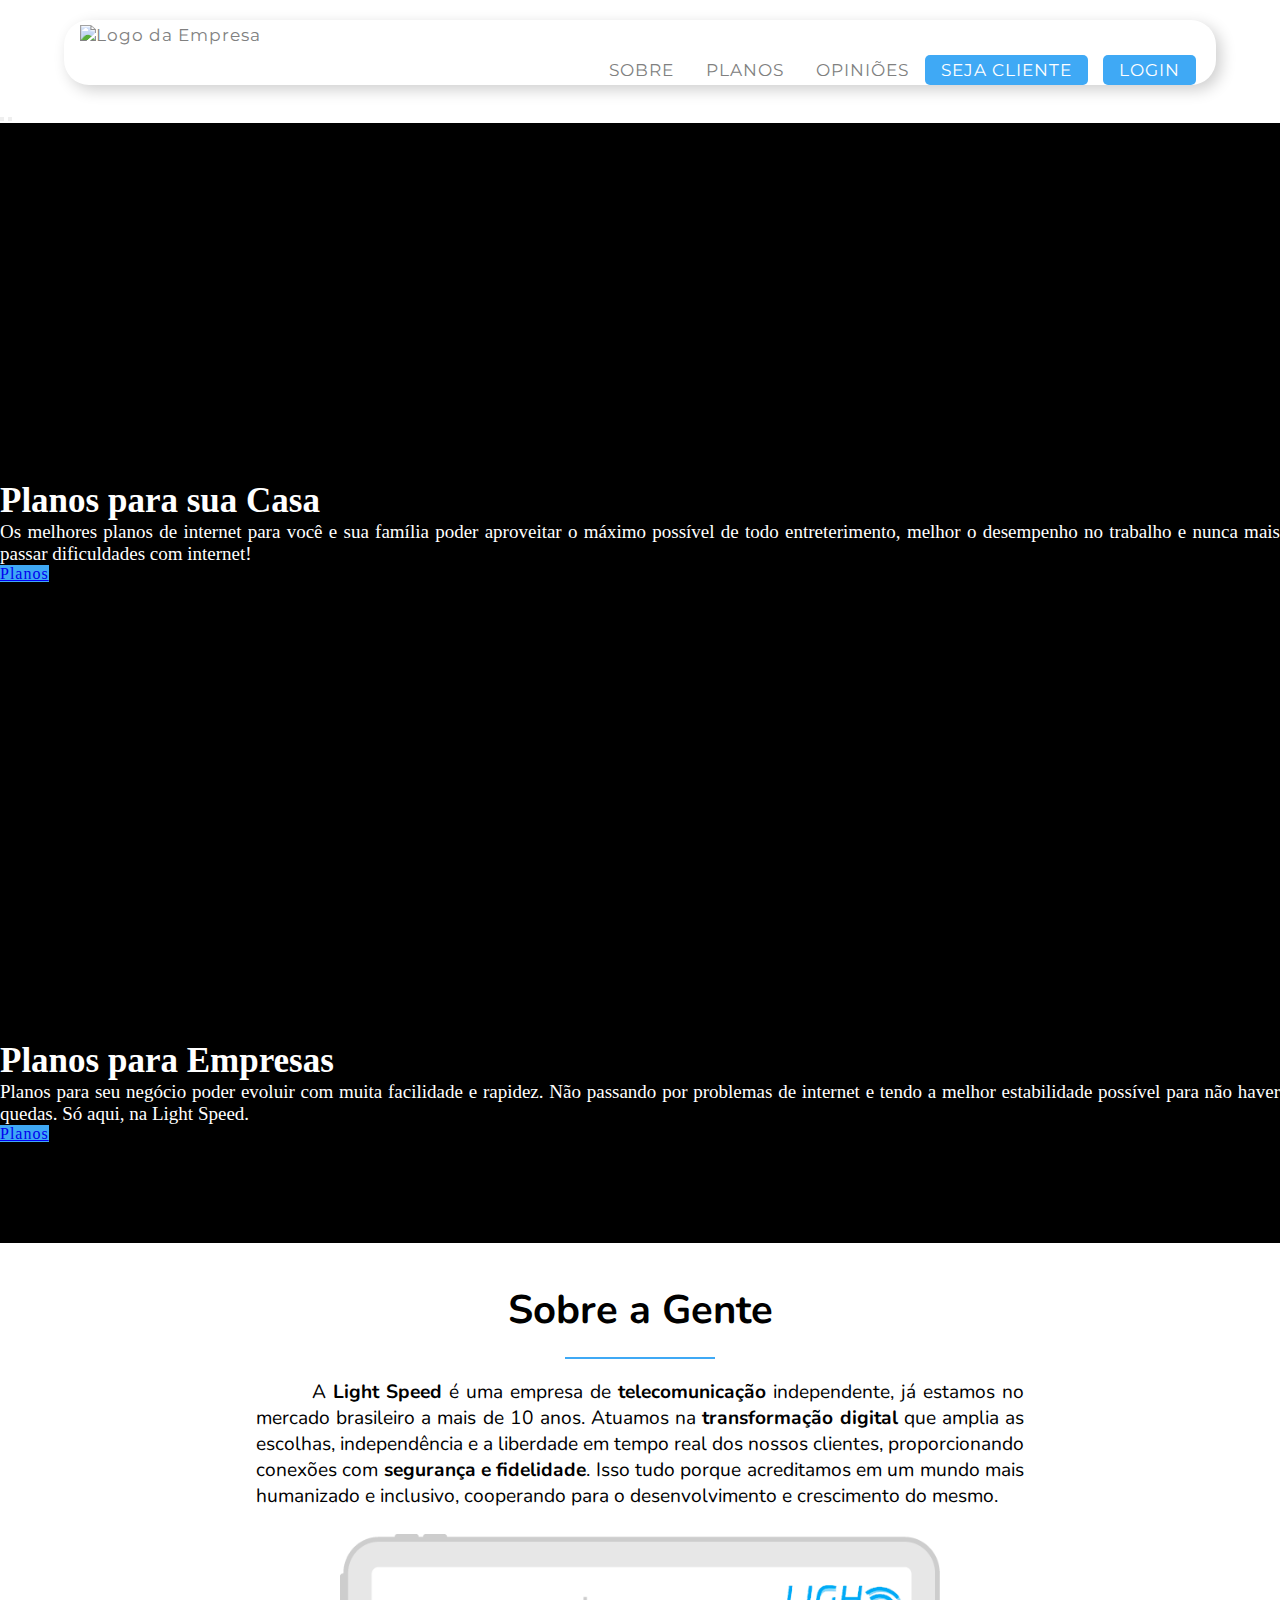
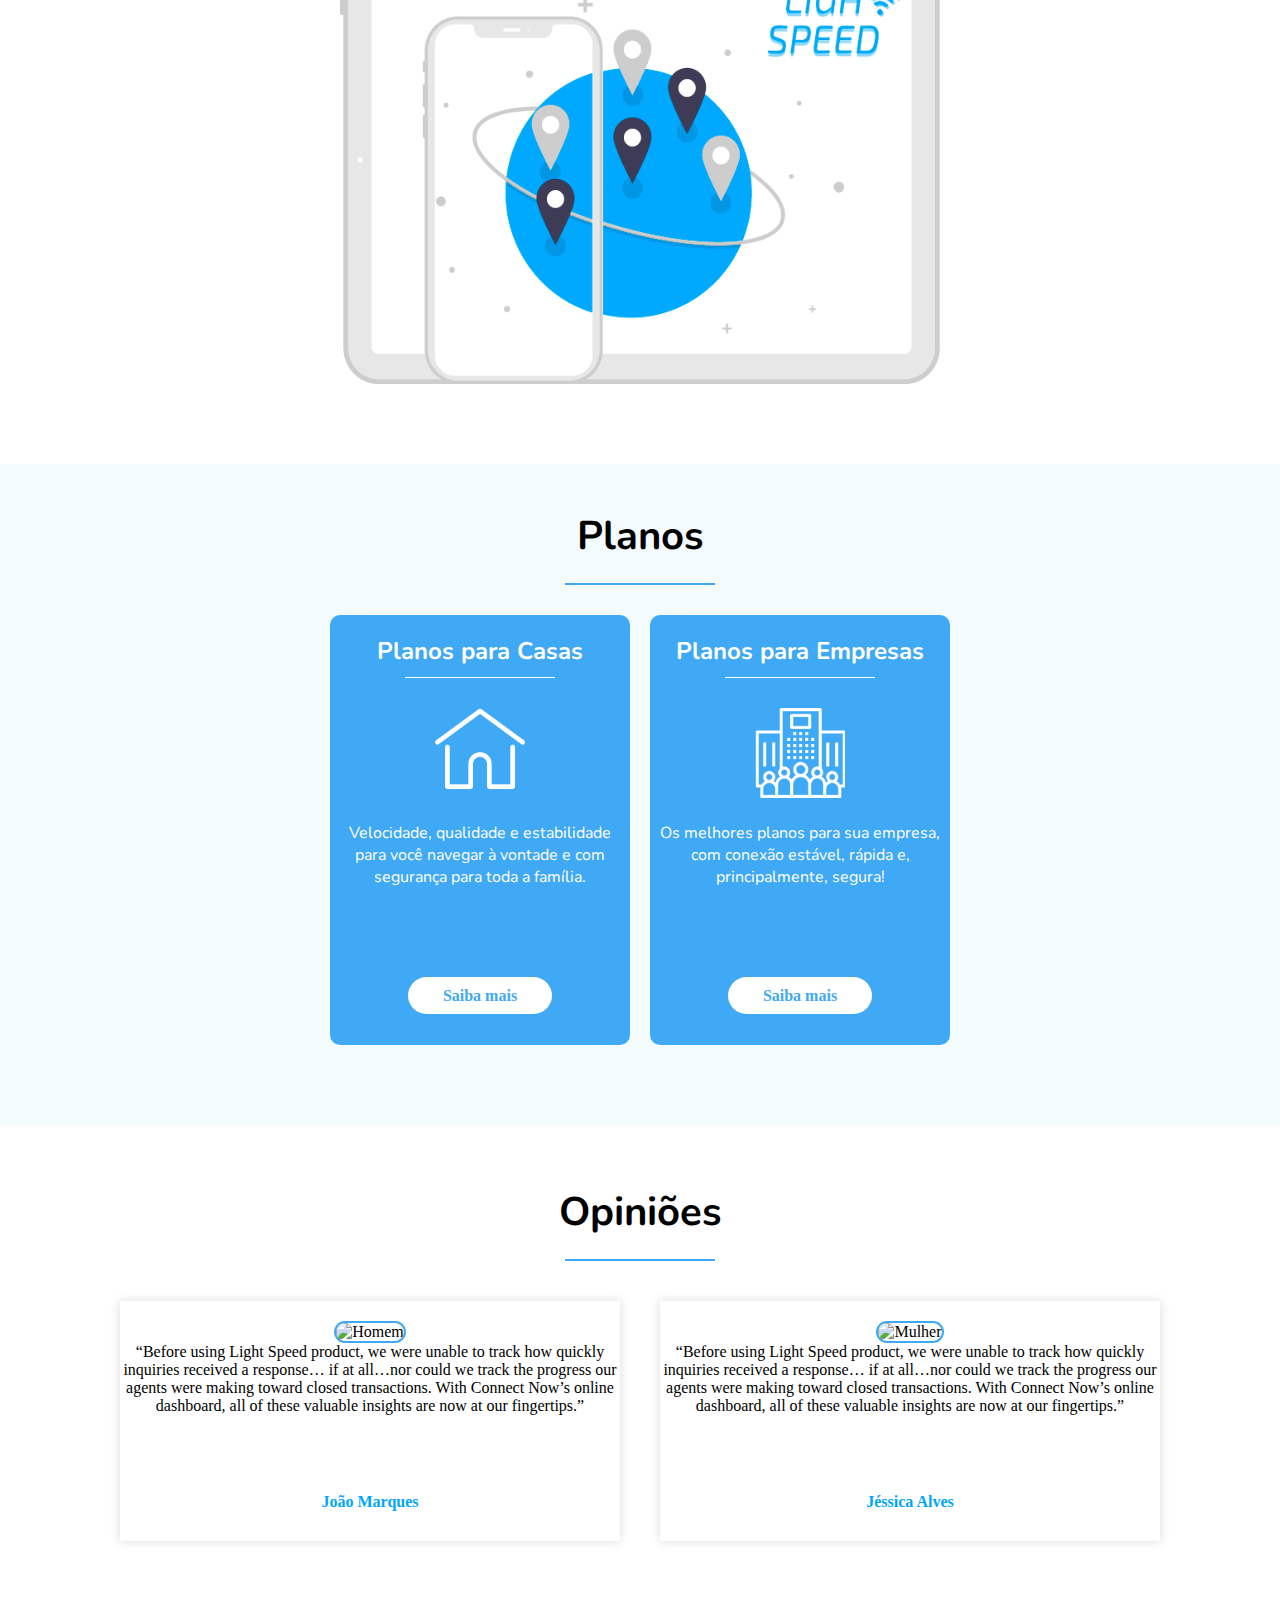
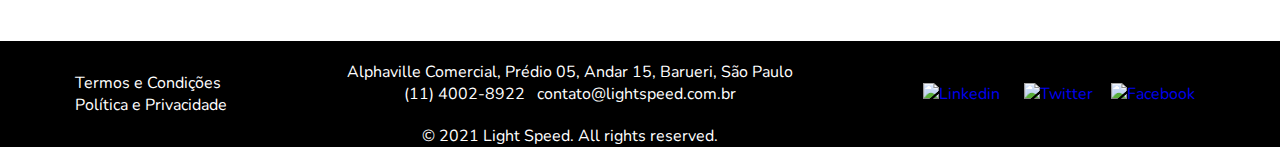
==== commit 62df0295: "Update index.html" ====
--- a/site/index.html
+++ b/site/index.html
@@ -8,7 +8,7 @@
     <link href="https://fonts.googleapis.com/css2?family=Nunito:wght@300;400;700&display=swap" rel="stylesheet" />
     <link href="https://cdn.jsdelivr.net/npm/bootstrap@5.0.0-beta3/dist/css/bootstrap.min.css" rel="stylesheet" integrity="sha384-eOJMYsd53ii+scO/bJGFsiCZc+5NDVN2yr8+0RDqr0Ql0h+rP48ckxlpbzKgwra6" crossorigin="anonymous">
     <link rel="sortcut icon" href="imagens/logo16.png " type="image/gif" />
-    <title>Light Speed | Home</title>
+    <title>Light Speed</title>
 </head>
 
 <body>
@@ -35,7 +35,7 @@
                     <div class="container">
                         <h2>Planos para sua Casa</h1>
                         <p>
-                            Lorem ipsum dolor sit amet consectetur adipisicing elit. Tempore ea mollitia eos vero ut doloremque quas! Quisquam placeat facere unde? Consectetur tempore eius esse ea commodi tempora nemo, quod ullam?
+                            Os melhores planos de internet para você e sua família poder aproveitar o máximo possível de todo entreterimento, melhor o desempenho no trabalho e nunca mais passar dificuldades com internet!
                         </p>
                         <div class="d-flex">
                             <a href="#planos" class="btn btn-lg btn-primary">Planos</a>
@@ -47,7 +47,7 @@
                     <div class="container">
                         <h2>Planos para Empresas</h1>
                         <p>
-                            Lorem ipsum dolor sit amet consectetur adipisicing elit. Neque in hic nobis consequatur eligendi fuga aut provident esse quae doloremque ipsum cumque molestias tempore, magnam, nisi deserunt amet itaque? Nulla!
+                            Planos para seu negócio poder evoluir com muita facilidade e rapidez. Não passando por problemas de internet e tendo a melhor estabilidade possível para não haver quedas. Só aqui, na Light Speed.
                         </p>
                         <div class="d-flex">
                             <a href="#planos" class="btn btn-lg btn-primary">Planos</a>
--- a/site/style.css
+++ b/site/style.css
@@ -227,9 +227,7 @@
     #sobre figure img {
         max-width: 1080px;   
         width: 90%;
-        max-height: 350px;      
-        background-size:100%;
-        background-repeat: no-repeat;
+        height: auto;    
     }
 }
 
@@ -572,3 +570,359 @@
 }
 
 /*FIM INDEX*/
+
+
+/*PLANOS*/
+/*Banner Planos*/
+
+#banner-planos {
+    width: 100%;
+    height: 500px;
+    background-color: #00a7fb83;
+    border-bottom-left-radius: 80%;
+    border-bottom-right-radius: 80%;
+}
+
+#banner-planos h1 {
+    text-align: center;
+    letter-spacing: 4px;
+    color: #fff;
+    padding-top: 20px;
+    font-size: 2rem;
+    font-family: Nunito;
+    font-weight: bold;
+    text-shadow: rgba(0, 0, 0, 0.164) 0.1em 0.1em 0.2em
+}
+
+#banner-planos h1::after{
+    display: block;
+    height: 2px;
+    width: 150px;
+    background-color: #fff;
+    content: "";
+    margin: 10px auto;
+}
+
+#banner-planos figure {
+    display: flex;
+    justify-content: center;
+}
+
+#banner-planos figure img {
+    width: 650px;
+    height: auto;
+    margin-top: 20px;
+}
+
+@media screen and (max-width: 490px){
+    #banner-planos {
+        height: 400px;
+    }
+}
+
+@media screen and (max-width: 664px){
+    #banner-planos figure img {
+        width: 90%;
+    }
+}
+
+/*Parte de Planos*/
+
+#main-planos {
+    display: flex;
+    flex-direction: column;
+    width: 100%;
+    align-items: center;
+    margin-top: 300px;
+}
+
+.main-texts h1 {
+    text-align: left;
+    font-size: 2rem;
+}
+
+.main-texts p {
+    color: #808080;
+    margin-top: -5px;
+    font-size: 1rem;
+    text-align: left;
+}
+
+#sessao-planos {
+    display: flex;
+    justify-content: center;
+    width: 100%;
+    margin-top: 15px;
+}
+
+.divs-planos {
+    width: 350px;
+    background-color: white;
+    box-shadow: 0px 0px 10px rgba(0, 0, 0, 0.15);
+    border-radius: 5px;
+    padding: 15px;
+    padding-bottom: 30px;
+    margin-right: 30px;
+}
+
+.divs-planos:last-child {
+    margin-right: 0;
+}
+
+.p-dispositivos {
+    color: #3FA9F5;
+}
+
+.p-wifi {
+    color: #808080;
+}
+
+.divs-planos h2 {
+    font-size: 2.5rem;
+}
+
+.p-descricao {
+    margin-top: 30px;
+    margin-bottom: 30px;
+    height: 80px;
+}
+
+.inf-planos {
+    width: 100%;
+    height: 275px;
+}
+
+.p-preco {
+    font-size: 1.8rem;
+}
+
+.p-preco-boleto {
+    color: #808080;
+    margin-top: -20px;
+}
+
+.div-btn-assine {
+    margin-top: 30px;
+}
+
+.btn-assine {
+    text-decoration: none;
+    color: #fff;
+    font-weight: bold;
+    background-color: #3FA9F5;
+    border-radius: 200px;
+    padding: 10px 35px 10px 35px;
+}
+
+.btn-assine:hover {
+    color: #3FA9F5;
+    background-color: #fff;
+    border: 1px solid #3FA9F5;
+}
+
+@media screen and (max-width: 664px){
+    #main-planos {
+        margin-top: 180px;
+    }
+}
+
+@media screen and (max-width: 455px){
+    #main-planos {
+        margin-top: 150px;
+    }
+}
+
+@media screen and (max-width: 300px){
+    #main-planos {
+        margin-top: 100px;
+    }
+}
+
+@media screen and (max-width: 1149px){
+    #sessao-planos {
+        flex-direction: column;
+        align-items: center;
+    }
+
+    .divs-planos {
+        margin-right: 0;
+        margin-top: 30px;
+    }
+
+    .main-texts h1 {
+        text-align: center;
+    }
+    
+    .main-texts p {
+        text-align: center;
+    }
+
+    #div-planos-empresa {
+        flex-direction: column  ;
+    }
+}
+
+@media screen and (max-width: 375px){
+    .divs-planos {
+        width: 100%;
+    }
+}
+
+/* Benefícios */
+
+#sessao-beneficios {
+    width: 100%;
+    padding-bottom: 50px;
+    background-color: #00a7fb0c;
+    margin-top: 80px;
+}
+
+.titulo-beneficios {
+    margin-top: 60px;
+}
+
+.titulo-beneficios h2 {
+    text-align: center;
+    font-weight: normal;
+    font-size: 2rem;
+}
+
+.divs-beneficios {
+    width: 100%;
+    display: flex;
+    justify-content: center;
+    margin-top: 40px;
+}
+
+.beneficios {
+    width: 275px;
+    background-color: #4d4d4d1c;
+    border-radius: 20px;
+    margin-right: 50px;
+    display: flex;
+    flex-direction: column;
+    align-items: center;
+}
+
+.beneficios:last-child {
+    margin-right: 0;
+}
+
+.beneficios figure {
+    margin-top: 20px;
+    height: 100px;
+}
+
+#img-monitor-wifi {
+    height: 108px;
+}
+
+#games-beneficios {
+    height: 80px;
+    margin-top: 20px;
+}
+
+.inf-beneficios {
+    width: 100%;
+    display: flex;
+    flex-direction: column;
+    align-items: center;
+    padding: 10px;
+}
+
+.inf-beneficios h3 {
+    font-size: 1.2rem;
+    font-family: nunito;
+    text-align: center;
+}
+
+.inf-beneficios p {
+    text-align: center;
+    color: #808080;
+    font-family: nunito;
+}
+
+#autoatendimento {
+    margin-top: 150px;
+    width: 100%;
+    display: flex;
+    flex-direction: column;
+    justify-content: center;
+    align-items: center;
+}
+
+#autoatendimento h2 {
+    font-weight: normal;
+    font-size: 2rem;
+    text-align: center;
+}
+
+#opcoes-de-atendimento {
+    margin-top: 40px;
+    text-align: center;
+}
+
+.opcoes-atendimento {
+    background-color: #fff;
+    width: 500px;
+    padding: 20px;
+    border-radius: 20px;
+    box-shadow: 0px 0px 10px rgba(0, 0, 0, 0.144);
+    display: flex;
+    justify-content: center;
+    margin-bottom: 30px;
+}
+
+.opcoes-atendimento a {
+    text-decoration: none;
+    font-size: 1.3rem;
+    color: #3FA9F5;
+}
+
+.opcoes-atendimento a:hover{
+    color: #348ece;
+    text-decoration: underline;
+}
+
+@media screen and (max-width: 956px){
+    .divs-beneficios{
+        flex-direction: column;
+        align-items: center;
+    }
+
+    .beneficios {
+        margin-right: 0;
+        margin-top: 30px;
+        width: 350px;
+    }
+}
+
+@media screen and (max-width: 530px){
+    .opcoes-atendimento {
+        width: 100%;
+        border-radius: 0;
+    }
+
+    #opcoes-de-atendimento {
+        width: 100%;
+    }
+}
+
+@media screen and (max-width: 370px){
+    .beneficios {
+        width: 100%;
+    }
+}
+
+/*Planos Empresas*/
+
+#planos-empresas {
+    margin-top: 60px;
+}
+
+#div-planos-empresa {
+    display: flex;
+    width: 100%;
+    align-items: center;
+    justify-content: center;
+}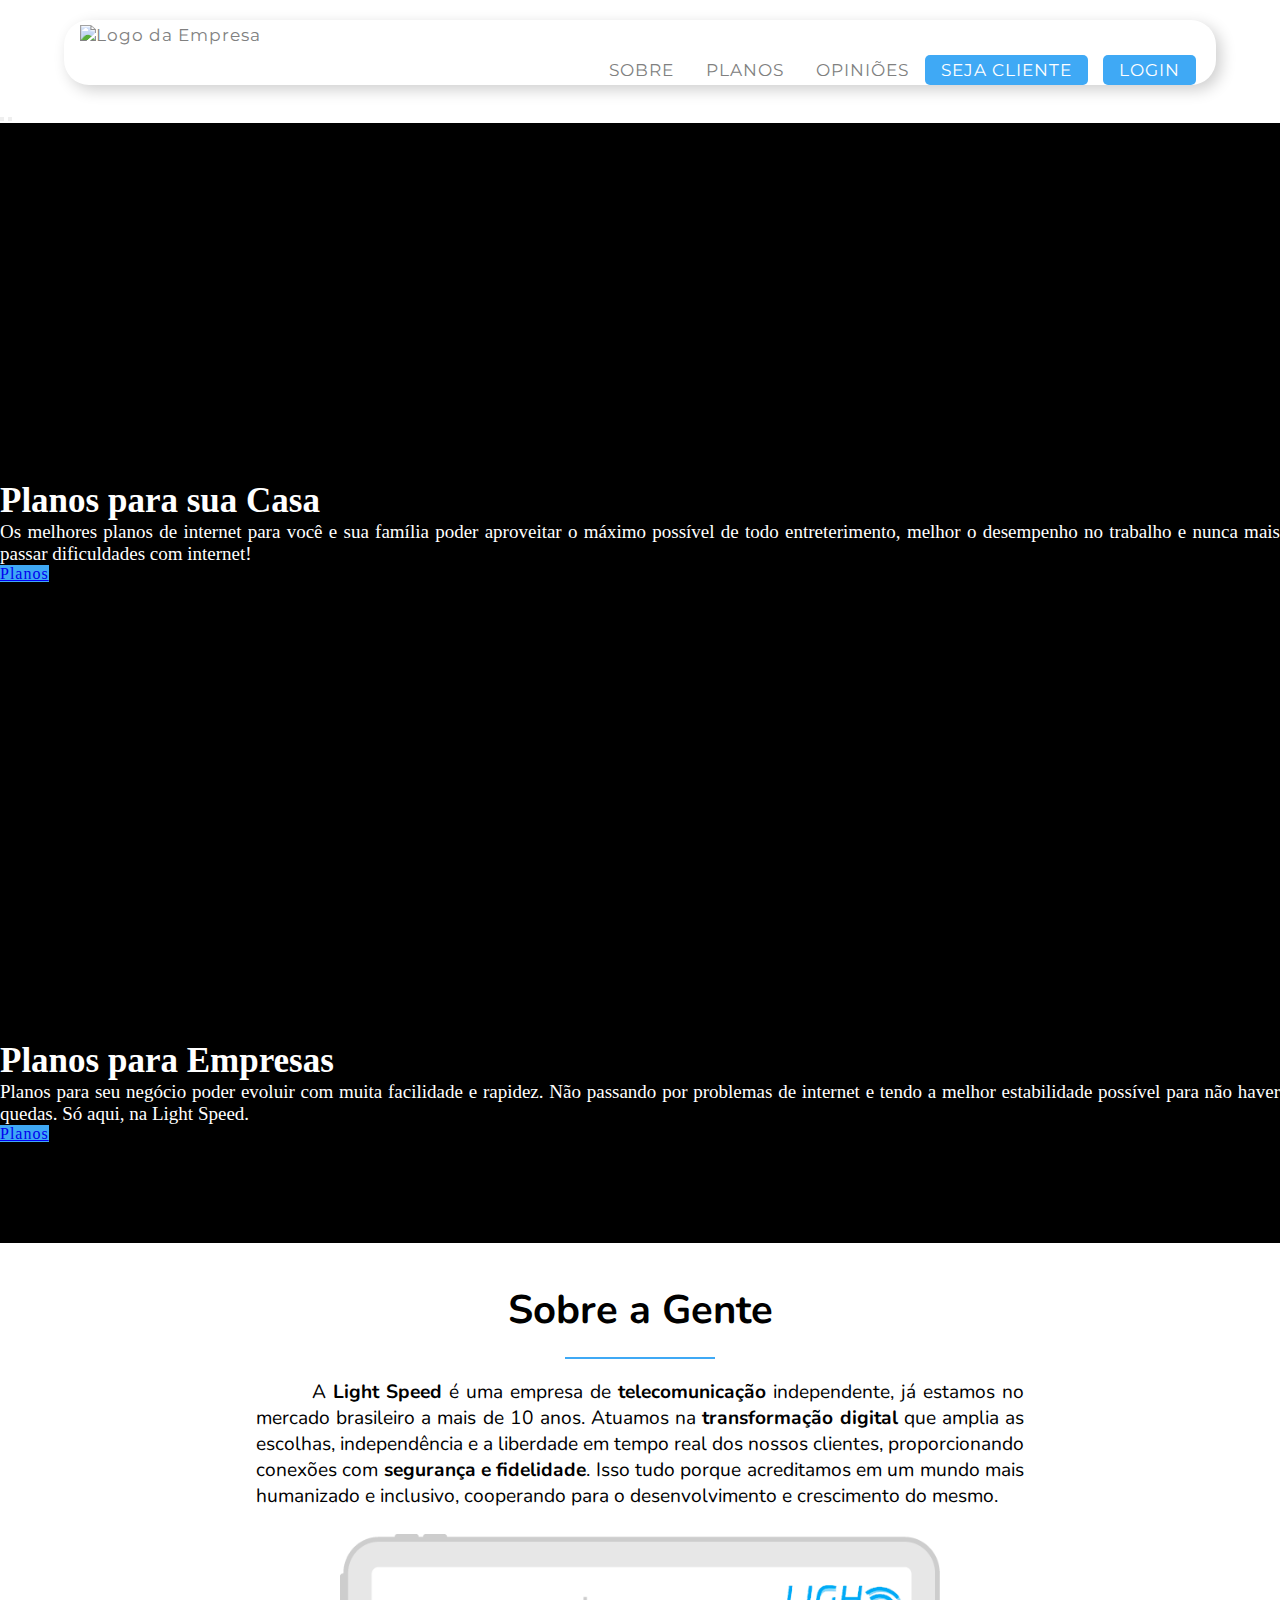
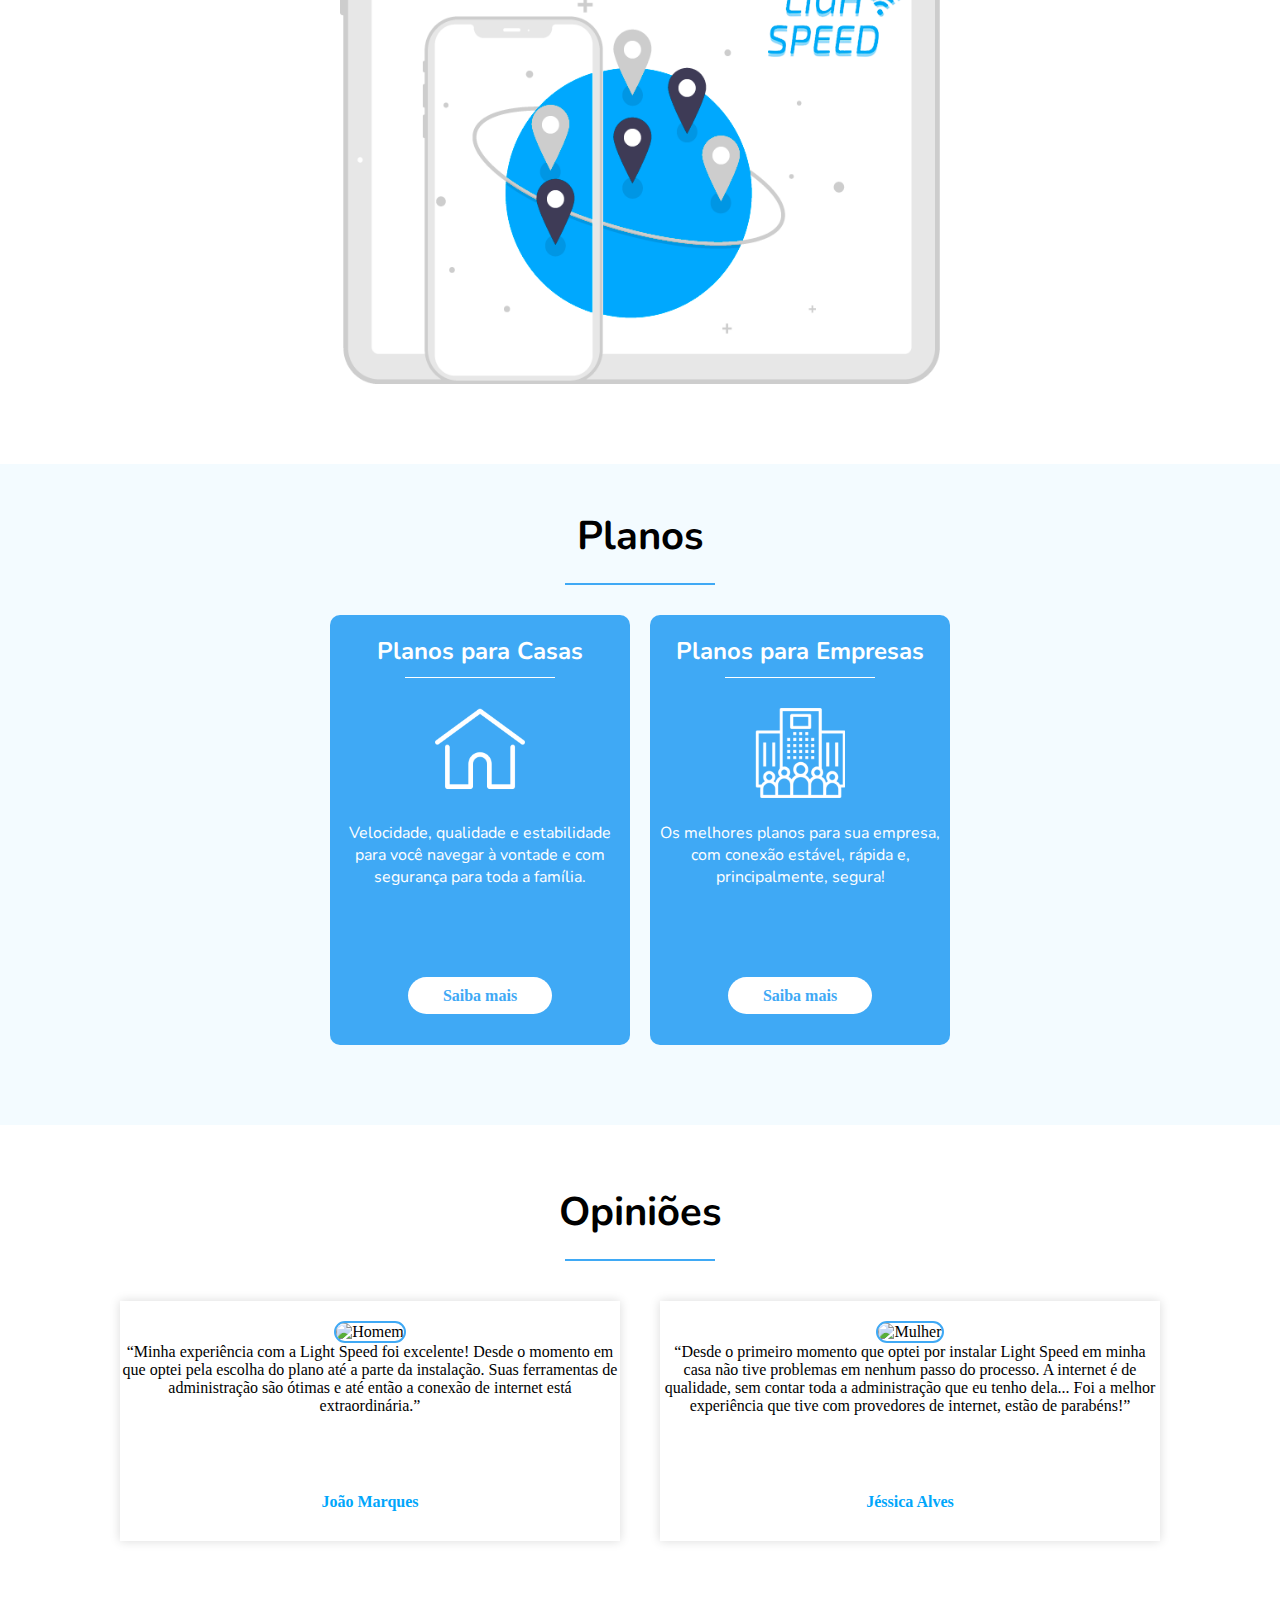
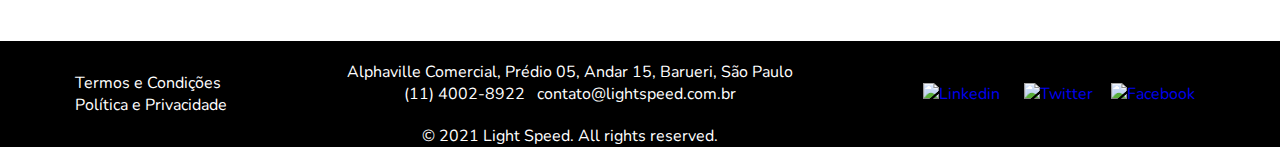
==== commit f9a5ada8: "changes in the text of opinions section" ====
--- a/site/index.html
+++ b/site/index.html
@@ -3,7 +3,7 @@
 <head>
     <meta charset="utf-8">
     <meta name="viewport" content="width=device-width, initial-scale=1">
-    <link rel="stylesheet" href="style.css">
+    <link rel="stylesheet" href="estilo/style.css">
     <link href='https://fonts.googleapis.com/css?family=Montserrat' rel='stylesheet'>
     <link href="https://fonts.googleapis.com/css2?family=Nunito:wght@300;400;700&display=swap" rel="stylesheet" />
     <link href="https://cdn.jsdelivr.net/npm/bootstrap@5.0.0-beta3/dist/css/bootstrap.min.css" rel="stylesheet" integrity="sha384-eOJMYsd53ii+scO/bJGFsiCZc+5NDVN2yr8+0RDqr0Ql0h+rP48ckxlpbzKgwra6" crossorigin="anonymous">
@@ -108,9 +108,9 @@
                     </figure>
                     <div class="div-txt-opiniao">
                         <p>
-                            “Before using Light Speed product, we were unable to track how quickly inquiries received a response… 
-                            if at all…nor could we track the progress our agents were making toward closed transactions. 
-                            With Connect Now’s online dashboard, all of these valuable insights are now at our fingertips.”
+                            “Minha experiência com a Light Speed foi excelente! Desde o momento em que optei pela escolha do
+                            plano até a parte da instalação. Suas ferramentas de administração são ótimas e até então a conexão
+                            de internet está extraordinária.”
                         </p>
                     </div>
                     <div class="div-span">
@@ -123,9 +123,9 @@
                     </figure>
                     <div class="div-txt-opiniao">
                         <p>
-                            “Before using Light Speed product, we were unable to track how quickly inquiries received a response… 
-                            if at all…nor could we track the progress our agents were making toward closed transactions. 
-                            With Connect Now’s online dashboard, all of these valuable insights are now at our fingertips.”
+                            “Desde o primeiro momento que optei por instalar Light Speed em minha casa não tive problemas em
+                            nenhum passo do processo. A internet é de qualidade, sem contar toda a administração que eu tenho
+                            dela... Foi a melhor experiência que tive com provedores de internet, estão de parabéns!”
                         </p>
                     </div>
                     <div class="div-span">
@@ -152,7 +152,7 @@
             <a href="#"><img id="facebook" src="imagens/facebook.png" alt="Facebook"></a>
         </section>
     </footer>
-    <script src="script.js"></script>
+    <script src="script/script.js"></script>
     <script src="https://cdn.jsdelivr.net/npm/bootstrap@5.0.0-beta3/dist/js/bootstrap.bundle.min.js" integrity="sha384-JEW9xMcG8R+pH31jmWH6WWP0WintQrMb4s7ZOdauHnUtxwoG2vI5DkLtS3qm9Ekf" crossorigin="anonymous"></script>
 </body>
 </html>--- a/site/estilo/style.css
+++ b/site/estilo/style.css
@@ -0,0 +1,1463 @@
+* {
+    margin: 0;
+    padding: 0;
+}
+
+/*INDEX*/
+/* Menu */
+
+.topnav {
+    background-color: #fff;
+    box-shadow: 5px 5px 15px rgba(0, 0, 0, 0.192);
+    border-radius: 25px;
+    width: 90%;
+    overflow: hidden;
+    margin: 20px auto 20px;
+}
+  
+.topnav a {
+    float: right;
+    font-family: montserrat;
+    display: block;
+    color: #808080;
+    text-align: center;
+    margin-top: 35px;
+    padding: 5px 16px;
+    text-decoration: none;
+    font-size: 17px;
+    letter-spacing: 1px;
+}
+
+.topnav a:first-child{
+    margin: 0;
+}
+  
+.topnav a:hover {
+    color: #3FA9F5;
+}
+
+.topnav a:first-child {
+    float: left;
+}
+
+.topnav a:nth-child(2){
+    background-color: #3FA9F5;
+    color: #fff;
+    border-radius: 5px;
+    margin-left: 15px;
+    margin-right: 20px;
+}
+
+.topnav a:nth-child(3){
+    background-color: #3FA9F5;
+    color: #fff;
+    border-radius: 5px;
+}
+
+.topnav a:nth-child(2):hover{
+    color: #3FA9F5;
+    background-color: #fff;
+    border: 1px solid #3FA9F5;
+    margin-left: 13px;
+}
+
+.topnav a:nth-child(3):hover{
+    color: #3FA9F5;
+    background-color: #fff;
+    border: 1px solid #3FA9F5;
+    margin-left: -2px;
+}
+
+.topnav .icon {
+    display: none;
+}
+
+.topnav .icon img {
+    margin-top: -5px;
+}
+
+@media screen and (max-width: 861px) {
+    .topnav a:not(:first-child) {
+        display: none;
+    }
+
+    .topnav a.icon {
+      float: right;
+      display: block;
+    }
+
+    .topnav.responsive {
+        position: relative;
+    }
+
+    .topnav.responsive a.icon {
+      position: absolute;
+      right: 0;
+      top: 0;
+    }
+    .topnav.responsive a {
+      float: none;
+      display: block;
+      text-align: left;
+    }
+
+    .topnav a:nth-child(6){
+        padding-bottom: 20px;
+    }
+
+    .topnav a:nth-child(2){
+        margin-left: 0px;
+        margin-right: 0px;
+        margin-top: 0;
+        background-color: #fff;
+        color: #808080;
+    }
+    
+    .topnav a:nth-child(3){
+        margin-left: 0px;
+        margin-right: 0px;
+        background-color: #fff;
+        color: #808080;
+    }
+
+    .topnav a:nth-child(2):hover{
+        margin-left: 0;
+        border: 0;
+    }
+    
+    .topnav a:nth-child(3):hover{
+        margin-left: 0;
+        border: 0;
+    }
+  }
+
+/* Carousel */
+
+.carousel-item {
+    height: 35rem;
+    background: #000;
+    color: white;
+    position: relative;
+    background-position: center;
+    background-size: cover;
+}
+
+.container {
+    position: absolute;
+    bottom: 0;
+    left: 0;
+    right: 0;
+    padding-bottom: 100px;
+}
+    
+.container h2 {
+    font-size: 35px;
+}
+
+.container p {
+    text-align: justify;
+    font-size: 19px;
+}
+
+.container a {
+    background-color: #3FA9F5;
+    border: 0;
+    letter-spacing: 1px;
+    width: 150px;
+}
+
+.container a:hover {
+    background-color: #fff;
+    color: #3FA9F5
+}
+
+.overlay-image {
+    position: absolute;
+    bottom: 0;
+    left: 0;
+    right: 0;
+    top: 0;
+    background-position: center;
+    background-size: cover;
+    opacity: 0.7;
+}
+
+/* Main, titulos e sections */
+/* Sobre */
+
+.titulos {
+    text-align: center;
+    margin-top: 40px;
+    font-family: Nunito;
+    font-size: 2.5rem;
+}
+
+.titulos::after {
+    display: block;
+    height: 2px;
+    width: 150px;
+    background-color: #3FA9F5;
+    content: "";
+    margin: 20px auto;
+}
+
+.div-txt-sections {
+    margin: 0 auto;
+    width: 60%;
+}
+
+.txt-sections {
+    font-family: Nunito;
+    text-align: justify;
+    font-size: 1.2rem;
+}
+
+#sobre figure {
+    display: flex;
+    justify-content: center;
+    margin-top: 25px;
+}
+
+#sobre figure img {
+    width: 600px;
+    height: 450px;
+}
+
+@media screen and (max-width: 679px){
+    #sobre figure img {
+        max-width: 1080px;   
+        width: 90%;
+        height: auto;    
+    }
+}
+
+@media screen and (max-width: 767px) {
+    .container p {
+        text-align: center;
+    }
+
+    .container h2 {
+        text-align: center;
+    }
+
+    .d-flex {
+        display: flex;
+        justify-content: center;
+        align-items: center;
+    }
+}
+
+@media screen and (max-width: 1120px){
+    .div-txt-sections {
+        width: 90%;
+    }
+}
+
+/* Planos */
+
+#planos {
+    background-color: #00a7fb0c;
+    padding-top: 5px;
+    margin-top: 80px;
+    padding-bottom: 80px;
+}
+
+#planos article {
+    display: flex;
+    justify-content: center;
+    align-items: center;
+    margin-top: 30px;
+}
+
+.cards {
+    background-color: #3FA9F5;
+    border-radius: 10px;
+    width: 300px;
+    padding-bottom: 40px;
+    margin-right: 20px;
+    align-items: center;
+    display: flex;
+    flex-direction: column;
+}
+
+.cards:last-child {
+    margin-right: 0px;
+}
+
+.card-title {
+    text-align: center;
+    font-family: nunito;
+    color: #fff;
+    margin-top: 20px;
+}
+
+.card-title h3 {
+    font-size: 1.5rem;
+}
+
+.card-title h3::after {
+    display: block;
+    height: 1px;
+    width: 150px;
+    background-color: #fff;
+    content: "";
+    margin: 10px auto;
+}
+
+.card-image {
+    width: 100%;
+    text-align: center;
+    margin-top: 20px;
+}
+
+.card-image img {
+    height: auto;
+    width: 30%;
+}
+
+.card-desc {
+    text-align: center;
+    font-family: nunito;
+    width: 95%;
+    height: 125px;
+    margin-top: 20px;
+    color: #fff;
+}
+
+.card-btn {
+    width: 100%;
+    height: auto;
+    text-align: center;
+    margin-top: 40px;
+}
+
+.card-btn a {
+    text-decoration: none;
+    color: #3FA9F5;
+    font-weight: bold;
+    background-color: #fff;
+    border-radius: 200px;
+    padding: 10px 35px 10px 35px;
+    margin-top: 50px;
+}
+
+.card-btn a:hover {
+    color: #3FA9F5;
+}
+
+@media screen and (max-width: 699px) {
+    #planos article {
+        flex-direction: column;
+        align-items: center;
+    }
+
+    .cards {
+        margin-right: 0;
+    }
+
+    .cards:last-child {
+        margin-top: 20px;
+    }
+}
+
+@media screen and (max-width: 325px){
+    .cards {
+        width: 100%;
+        border-radius: 0;
+    }
+}
+
+/* Opiniões */
+
+#opinioes {
+    margin-top: 60px;
+}
+
+#div-opinioes {
+    display: flex;
+    justify-content: center;
+    align-items: center;
+    margin-top: 40px;
+}
+
+.opiniao-cli {
+    width: 500px;
+    padding-bottom: 30px;
+    background-color: #fff;
+    box-shadow: 0px 0px 10px rgba(0, 0, 0, 0.15);
+    margin-right: 40px;
+}
+
+.opiniao-cli:last-child {
+    margin-right: 0;
+}
+
+.opiniao-cli figure {
+    text-align: center;
+    margin-top: 20px;
+}
+
+.opiniao-cli figure img {
+    width: 150px;
+    height: 150px;
+    border-radius: 200px;
+    border: 2px solid #3FA9F5;
+}
+
+.div-txt-opiniao {
+    width: 100%;
+    height: 150px;
+    display: flex;
+    flex-direction: column;
+}
+
+.div-txt-opiniao p {
+    text-align: center;
+}
+
+.div-span {
+    text-align: center;
+}
+
+.div-span span{
+    color:#00A6FB;
+    font-weight: bold;
+    margin-bottom: 20px;
+}
+
+@media screen and (max-width: 520px){
+    .opiniao-cli {
+        width: 300px;
+        height: 500px;
+    }
+
+    .div-span {
+        margin-top: 100px;
+    }
+
+    .div-txt-opiniao p {
+        padding-left: 5px;
+        padding-right: 5px;
+    }
+}
+
+@media screen and (max-width: 310px){
+    .opiniao-cli {
+        width: 100%;
+    }
+}
+
+@media screen and (max-width: 1092px){
+    #div-opinioes {
+        flex-direction: column;
+    }
+    .opiniao-cli {
+        margin-right: 0;
+        margin-top: 40px;
+    }
+}
+
+/* Footer */
+
+footer {
+    margin-top: 100px;
+    width: 100%;
+    height: auto;
+    background-color: black;
+    display: flex;
+    justify-content: center;
+    align-items: center;
+    font-family: Nunito;
+}
+
+#politicas {
+    text-align: justify;
+}
+
+#politicas a {
+    text-decoration: none;
+    color: #fff;
+}
+
+#politicas a:hover {
+    color: #00A6FB
+}
+
+#adress {
+    text-align: center;
+    margin-left: 120px;
+    margin-right: 120px;
+}
+
+#adress p {
+    color: #fff;
+}
+
+#adress p:last-child {
+    margin-top: 20px;
+}
+
+#adress p:first-child {
+    margin-top: 20px;
+}
+
+#adress a {
+    text-decoration: none;
+    color: #fff;
+}
+
+#adress a:hover {
+    color: #3FA9F5
+}
+
+#social a {
+    text-decoration: none;
+}
+
+#social a img {
+    padding: 10px;
+}
+
+#social a img:hover{
+    background-color: #3FA9F5;
+}
+
+#facebook {
+    margin-left: -6px;
+}
+
+@media screen and (max-width: 1074px){
+    footer {
+        flex-direction: column;
+        padding-left: 20px;
+        padding-bottom: 20px;
+    }
+
+    #politicas {
+        margin-top: 20px;
+        text-align: center;
+    }
+
+    #politicas::after {
+        display: block;
+        height: 3px;
+        width: 150px;
+        background-color: #fff;
+        content: "";
+        margin: 10px auto;
+    }
+
+    #adress {
+        margin: 0;
+    }
+
+    #adress::after {
+        display: block;
+        height: 3px;
+        width: 150px;
+        background-color: #fff;
+        content: "";
+        margin: 10px auto;
+    }
+
+    #social {
+        margin-top: 20px;
+    }   
+
+    #linkedin {
+        margin-left: -8px;
+    }
+}
+
+/*FIM INDEX*/
+
+
+/*PLANOS*/
+/*Banner Planos*/
+
+#banner-planos {
+    width: 100%;
+    height: 500px;
+    background-color: #00a7fb83;
+    border-bottom-left-radius: 80%;
+    border-bottom-right-radius: 80%;
+}
+
+#banner-planos h1 {
+    text-align: center;
+    letter-spacing: 4px;
+    color: #fff;
+    padding-top: 20px;
+    font-size: 2rem;
+    font-family: Nunito;
+    font-weight: bold;
+    text-shadow: rgba(0, 0, 0, 0.164) 0.1em 0.1em 0.2em
+}
+
+#banner-planos h1::after{
+    display: block;
+    height: 2px;
+    width: 150px;
+    background-color: #fff;
+    content: "";
+    margin: 10px auto;
+}
+
+#banner-planos figure {
+    display: flex;
+    justify-content: center;
+}
+
+#banner-planos figure img {
+    width: 650px;
+    height: auto;
+    margin-top: 20px;
+}
+
+@media screen and (max-width: 490px){
+    #banner-planos {
+        height: 400px;
+    }
+}
+
+@media screen and (max-width: 664px){
+    #banner-planos figure img {
+        width: 90%;
+    }
+}
+
+/*Parte de Planos*/
+
+#main-planos {
+    display: flex;
+    flex-direction: column;
+    width: 100%;
+    align-items: center;
+    margin-top: 300px;
+}
+
+.main-texts h1 {
+    text-align: left;
+    font-size: 2rem;
+}
+
+.main-texts p {
+    color: #808080;
+    margin-top: -5px;
+    font-size: 1rem;
+    text-align: left;
+}
+
+#sessao-planos {
+    display: flex;
+    justify-content: center;
+    width: 100%;
+    margin-top: 15px;
+}
+
+.divs-planos {
+    width: 350px;
+    background-color: white;
+    box-shadow: 0px 0px 10px rgba(0, 0, 0, 0.15);
+    border-radius: 5px;
+    padding: 15px;
+    padding-bottom: 30px;
+    margin-right: 30px;
+}
+
+.divs-planos:last-child {
+    margin-right: 0;
+}
+
+.p-dispositivos {
+    color: #3FA9F5;
+}
+
+.p-wifi {
+    color: #808080;
+}
+
+.divs-planos h2 {
+    font-size: 2.5rem;
+}
+
+.p-descricao {
+    margin-top: 30px;
+    margin-bottom: 30px;
+    height: 80px;
+}
+
+.inf-planos {
+    width: 100%;
+    height: 275px;
+}
+
+.p-preco {
+    font-size: 1.8rem;
+}
+
+.p-preco-boleto {
+    color: #808080;
+    margin-top: -20px;
+}
+
+.div-btn-assine {
+    margin-top: 30px;
+}
+
+.btn-assine {
+    text-decoration: none;
+    color: #fff;
+    font-weight: bold;
+    background-color: #3FA9F5;
+    border-radius: 200px;
+    padding: 10px 35px 10px 35px;
+}
+
+.btn-assine:hover {
+    color: #3FA9F5;
+    background-color: #fff;
+    border: 1px solid #3FA9F5;
+}
+
+@media screen and (max-width: 664px){
+    #main-planos {
+        margin-top: 180px;
+    }
+}
+
+@media screen and (max-width: 455px){
+    #main-planos {
+        margin-top: 150px;
+    }
+}
+
+@media screen and (max-width: 300px){
+    #main-planos {
+        margin-top: 100px;
+    }
+}
+
+@media screen and (max-width: 1149px){
+    #sessao-planos {
+        flex-direction: column;
+        align-items: center;
+    }
+
+    .divs-planos {
+        margin-right: 0;
+        margin-top: 30px;
+    }
+
+    .main-texts h1 {
+        text-align: center;
+    }
+    
+    .main-texts p {
+        text-align: center;
+    }
+
+    #div-planos-empresa {
+        flex-direction: column  ;
+    }
+}
+
+@media screen and (max-width: 375px){
+    .divs-planos {
+        width: 100%;
+    }
+}
+
+/* Benefícios */
+
+#sessao-beneficios {
+    width: 100%;
+    padding-bottom: 50px;
+    background-color: #00a7fb0c;
+    margin-top: 80px;
+}
+
+.titulo-beneficios {
+    margin-top: 60px;
+}
+
+.titulo-beneficios h2 {
+    text-align: center;
+    font-weight: normal;
+    font-size: 2rem;
+}
+
+.divs-beneficios {
+    width: 100%;
+    display: flex;
+    justify-content: center;
+    margin-top: 40px;
+}
+
+.beneficios {
+    width: 275px;
+    background-color: rgba(0, 0, 0, 0.068);
+    border-radius: 20px;
+    margin-right: 50px;
+    display: flex;
+    flex-direction: column;
+    align-items: center;
+}
+
+.beneficios:last-child {
+    margin-right: 0;
+}
+
+.beneficios figure {
+    margin-top: 20px;
+    height: 100px;
+}
+
+#img-monitor-wifi {
+    height: 108px;
+}
+
+#games-beneficios {
+    height: 80px;
+    margin-top: 20px;
+}
+
+.inf-beneficios {
+    width: 100%;
+    display: flex;
+    flex-direction: column;
+    align-items: center;
+    padding: 10px;
+}
+
+.inf-beneficios h3 {
+    font-size: 1.2rem;
+    font-family: nunito;
+    text-align: center;
+}
+
+.inf-beneficios p {
+    text-align: center;
+    color: #808080;
+    font-family: nunito;
+}
+
+#autoatendimento {
+    margin-top: 150px;
+    width: 100%;
+    display: flex;
+    flex-direction: column;
+    justify-content: center;
+    align-items: center;
+}
+
+#autoatendimento h2 {
+    font-weight: normal;
+    font-size: 2rem;
+    text-align: center;
+}
+
+#opcoes-de-atendimento {
+    margin-top: 40px;
+    text-align: center;
+}
+
+.opcoes-atendimento {
+    background-color: #fff;
+    width: 500px;
+    padding: 20px;
+    border-radius: 20px;
+    box-shadow: 0px 0px 10px rgba(0, 0, 0, 0.144);
+    display: flex;
+    justify-content: center;
+    margin-bottom: 30px;
+}
+
+.opcoes-atendimento a {
+    text-decoration: none;
+    font-size: 1.3rem;
+    color: #3FA9F5;
+}
+
+.opcoes-atendimento a:hover{
+    color: #348ece;
+    text-decoration: underline;
+}
+
+@media screen and (max-width: 956px){
+    .divs-beneficios{
+        flex-direction: column;
+        align-items: center;
+    }
+
+    .beneficios {
+        margin-right: 0;
+        margin-top: 30px;
+        width: 350px;
+    }
+}
+
+@media screen and (max-width: 530px){
+    .opcoes-atendimento {
+        width: 100%;
+        border-radius: 0;
+    }
+
+    #opcoes-de-atendimento {
+        width: 100%;
+    }
+}
+
+@media screen and (max-width: 370px){
+    .beneficios {
+        width: 100%;
+    }
+}
+
+/*Planos Empresas*/
+
+#planos-empresas {
+    margin-top: 60px;
+}
+
+#div-planos-empresa {
+    display: flex;
+    width: 100%;
+    align-items: center;
+    justify-content: center;
+}
+
+/*Beneficios Empresa*/
+
+#sessao-beneficios-empresa {
+    width: 100%;
+    padding-bottom: 50px;
+    background-color: #00a7fb0c;
+    margin-top: 80px;
+}
+
+.caixa-beneficios-empresa {
+    width: 100%;
+    display: flex;
+    align-items: center;
+    justify-content: center;
+    margin-top: 40px;
+}
+
+.beneficios-empresa {
+    width: 350px;
+    height: 350px;
+    background-color: rgba(0, 0, 0, 0.068);
+    border-radius: 25px;
+    padding: 20px;
+    margin-right: 20px;
+}
+
+.beneficios-empresa:last-child{
+    margin-right: 0;
+}
+
+.figure-beneficio-empresa {
+    width: 80px;
+    height: 80px;
+    background-color: #fff;
+    border-radius: 200px;
+    display: flex;
+    justify-content: center;
+    align-items: center;
+}
+
+.figure-beneficio-empresa-01 {
+    width: 80px;
+    height: 80px;
+    background-color: #fff;
+    border-radius: 200px;
+    display: flex;
+    justify-content: center;
+    align-items: center;
+}
+
+.figure-beneficio-empresa-02 {
+    width: 80px;
+    height: 80px;
+    background-color: #fff;
+    border-radius: 200px;
+    display: flex;
+    justify-content: center;
+    align-items: center;
+}
+
+.figure-beneficio-empresa:hover {
+    width: 100%;
+    justify-content: flex-start;
+    padding-left: 20px;
+}
+
+.figure-beneficio-empresa-01:hover {
+    width: 100%;
+    justify-content: flex-start;
+    padding-left: 20px;
+}
+
+.figure-beneficio-empresa-02:hover {
+    width: 100%;
+    justify-content: flex-start;
+    padding-left: 20px;
+}
+
+.figure-beneficio-empresa:hover::after {
+    display: block;
+    content: "Controle de Plano";
+    margin-left: 20px;
+    font-family: nunito;
+    font-weight: bold;
+    letter-spacing: 2px;
+}
+
+.figure-beneficio-empresa-01:hover::after {
+    display: block;
+    content: "Proteção Garantida";
+    margin-left: 20px;
+    font-family: nunito;
+    font-weight: bold;
+    letter-spacing: 2px;
+}
+
+.figure-beneficio-empresa-02:hover::after {
+    display: block;
+    content: "Upload de Qualidade";
+    margin-left: 20px;
+    font-family: nunito;
+    font-weight: bold;
+    letter-spacing: 2px;
+}
+
+.figure-beneficio-empresa img {
+    width: 40px;
+    height: 40px;
+}
+
+.figure-beneficio-empresa-01 img {
+    width: 40px;
+    height: 40px;
+}
+
+.figure-beneficio-empresa-02 img {
+    width: 40px;
+    height: 40px;
+}
+
+.inf-beneficios-empresa {
+    margin-top: 40px;
+    width: 100%;
+    display: flex;
+    flex-direction: column;
+}
+
+.inf-beneficios-empresa h3 {
+    font-size: 1.3rem;
+}
+
+.inf-beneficios-empresa p {
+    color: #4b4b4b;
+}
+
+@media screen and (max-width: 1117px){
+    .caixa-beneficios-empresa {
+        flex-direction: column;
+    }
+
+    .beneficios-empresa {
+        margin-top: 20px;
+        margin-right: 0;
+    }
+}
+
+@media screen and (max-width: 368px){
+    .beneficios-empresa {
+        width: 100%;
+        height: auto;
+    }
+}
+
+/* ÁREA CLIENTE */
+
+/* Menu */
+.menu-cliente {
+    background-color: #fff;
+    box-shadow: 5px 5px 15px rgba(0, 0, 0, 0.192);
+    border-radius: 25px;
+    width: 90%;
+    overflow: hidden;
+    margin: 20px auto 20px;
+}
+
+.menu-cliente a {
+    float: left;
+    font-family: montserrat;
+    display: block;
+    color: #808080;
+    text-align: center;
+    margin-top: 35px;
+    padding: 5px 16px;
+    text-decoration: none;
+    font-size: 17px;
+    letter-spacing: 1px;
+}
+
+.menu-cliente a:hover {
+    color: #3FA9F5;
+}
+
+.menu-cliente a:first-child {
+    margin: 0;
+}
+
+.menu-cliente a:nth-child(5) {
+    color: #3FA9F5;
+    float: right;
+    margin-top: 25px;
+    font-weight: bold;
+}
+
+.menu-cliente a:nth-child(5) img {
+    margin: 0;
+    margin-right: 10px;
+    margin-bottom: 5px;
+}
+
+.menu-cliente .icon {
+    display: none;
+}
+
+.menu-cliente .icon img {
+    margin-top: -5px;
+}
+
+@media screen and (max-width: 669px){
+    .menu-cliente a:not(:first-child) {
+        display: none;
+    }
+
+    .menu-cliente a.icon {
+      float: right;
+      display: block;
+    }
+
+    .menu-cliente.responsive {
+        position: relative;
+    }
+
+    .menu-cliente.responsive a.icon {
+      position: absolute;
+      right: 0;
+      top: 0;
+    }
+    
+    .menu-cliente.responsive a {
+      float: none;
+      display: block;
+      text-align: left;
+    }
+
+    .menu-cliente a:nth-child(5){
+        margin-bottom: 20px;
+    }
+}
+/* Fim Menu */
+
+/* Conteúdo */
+
+#main-cliente {
+    margin-top: 100px;
+}
+
+.organizacao {
+    display: flex;
+    justify-content: center;
+    align-items: center;
+    flex-direction: column;
+}
+
+.conteudo-cliente {
+    width: 90%;
+    margin-bottom: 150px;
+}
+
+.conteudo-cliente h2 {
+    color: #808080;
+    font-family: Nunito;
+    letter-spacing: 1px;
+}
+
+.org-divs {
+    display: flex;
+}
+
+.div-esquerda {
+    width: 60%;
+    height: 350px;
+    background: #fff;
+    box-shadow: 0px 0px 10px rgba(0, 0, 0, 0.13);
+    margin-right: 15px;
+    padding: 20px;
+    display: flex;
+    flex-direction: column;
+}
+
+.div-direita {
+    width: 40%;
+    height: 350px;
+    background: #fff;
+    box-shadow: 0px 0px 10px rgba(0, 0, 0, 0.13);
+    margin-left: 15px;
+    padding: 20px;
+    display: flex;
+    flex-direction: column;
+}
+
+/* Plano */
+
+.div-esquerda h3 {
+    font-family: Nunito;
+    font-size: 23px;
+    font-weight: bold;
+    letter-spacing: 2px;
+}
+
+.pacote-contratado {
+    margin-top: 40px;
+}
+
+.pacote-contratado span {
+    font-weight: 600;
+    font-size: 19px;
+    margin-left: 15px;
+}
+
+.mudar-plano {
+    margin-top: auto;
+}
+
+.mudar-plano a {
+    background: #3FA9F5;
+    padding: 5px 20px 5px 20px;
+    border-radius: 20px;
+    font-family: Nunito;
+    font-size: 18px;
+    color: #fff;
+    text-decoration: none;
+    letter-spacing: 1px;
+}
+
+.mudar-plano a:hover {
+    border: 1px solid #3FA9F5;
+    background: #fff;
+    color: #3FA9F5;
+}
+
+.div-direita h3 {
+    text-align: center;
+    font-family: Nunito;
+    font-size: 23px;
+    font-weight: bold;
+    letter-spacing: 2px;
+}
+
+.opcoes-plano {
+    display: flex;
+    justify-content: center;
+    align-items: center;
+    margin-top: 50px;
+}
+
+.opcoes-plano div {
+    margin-right: 60px;
+    align-items: center;
+    display: flex;
+    flex-direction: column;
+}
+
+.opcoes-plano div:last-child {
+    margin-right: 0;
+}
+
+.opcoes-plano div a {
+    text-align: center;
+    font-family: Nunito;
+    text-decoration: underline;
+    font-weight: 600;
+    font-size: 20px;
+    color: #000;
+    margin-top: 10px;
+}
+
+/* Fatura */
+
+.inf-fatura {
+    width: 100%;
+}
+
+.inf-fatura h3 {
+    color: #FF9C27;
+    font-size: 40px;
+}
+
+.inf-fatura span {
+    color: #808080;
+    font-size: 25px;
+    letter-spacing: 2px;
+    font-family: Nunito;
+    margin-top: -50px;
+    float: right;
+}
+
+.inf-fatura p {
+    color: #808080;
+    letter-spacing: 1px;
+    font-family: nunito;
+    font-size: 15px;
+    margin-top: -50px;
+}
+
+.opcoes-fatura {
+    margin-top: auto;
+}
+
+.opcao-fatura:last-child {
+    margin-top: 30px;
+}
+
+.opcao-fatura a {
+    text-decoration: underline;
+    color: #000;
+    margin-left: 20px;
+    font-size: 18px;
+}
+
+.opcao-fatura a:hover {
+    color: #000;
+}
+
+/* Técnico */
+
+.status-internet {
+    margin: auto 0px;
+    display: flex;
+    align-items: center;
+}
+
+.status-internet img {
+    width: 50px;
+    height: 50px;
+}
+
+.status-internet span {
+    margin-left: 20px;
+    font-family: Nunito;
+    color: #808080;
+    font-weight: 500;
+    font-size: 22px;
+}
+
+.status-internet div {
+    width: 15px;
+    height: 15px;
+    background: #9EE692;
+    border-radius: 200px;
+    margin-left: auto;
+}
+
+.div-esquerda form {
+    margin-top: 40px;
+    height: 100%;
+}
+
+.div-esquerda form div label {
+    font-family: nunito;
+    font-size: 20px;
+    letter-spacing: 2px;
+}
+
+.div-esquerda form div input {
+    margin-top: 10px;
+    padding: 5px;
+    border: 1px solid #3FA9F5;
+    border-radius: 5px;
+}
+
+.div-btn-submit {
+    margin-top: 110px;
+}
+
+.div-btn-submit input {
+    background: #3FA9F5;
+    padding: 5px 20px 5px 20px;
+    border-radius: 100%;
+    font-family: Nunito;
+    font-size: 18px;
+    color: #fff;
+    text-decoration: none;
+    letter-spacing: 1px;
+}
+
+.div-btn-submit input:hover{
+    background: #fff;
+    border: 1px solid #3FA9F5;
+    color: #3FA9F5;
+}
+
+@media screen and (max-width: 969px){
+    .org-divs {
+        flex-direction: column;
+        justify-content: center;
+        align-items: center;
+    }
+
+    .div-esquerda {
+        margin: 10px 0 0 0;
+        width: 100%;
+    }
+
+    .div-direita {
+        margin: 30px 0 0 0;
+        width: 100%;
+    }
+
+    .conteudo-cliente h2 {
+        text-align: center;
+    }
+}
+
+@media screen and (max-width: 411px){
+    .inf-fatura span {
+        float: left;
+        margin-top: 0;
+    }
+
+    .inf-fatura p {
+        margin: 0;
+    }
+}
+
+@media screen and (max-width: 383px){
+    .opcoes-plano {
+        flex-direction: column;
+    }
+
+    .opcoes-plano div {
+        margin-right: 0;
+    }
+
+    .opcoes-plano div:last-child {
+        margin-top: 30px;
+    }
+
+    .div-direita{
+        height: auto;
+    }
+}
+
+/* Fim Conteúdo */
+
+/* FIM ÁREA CLIENTE */